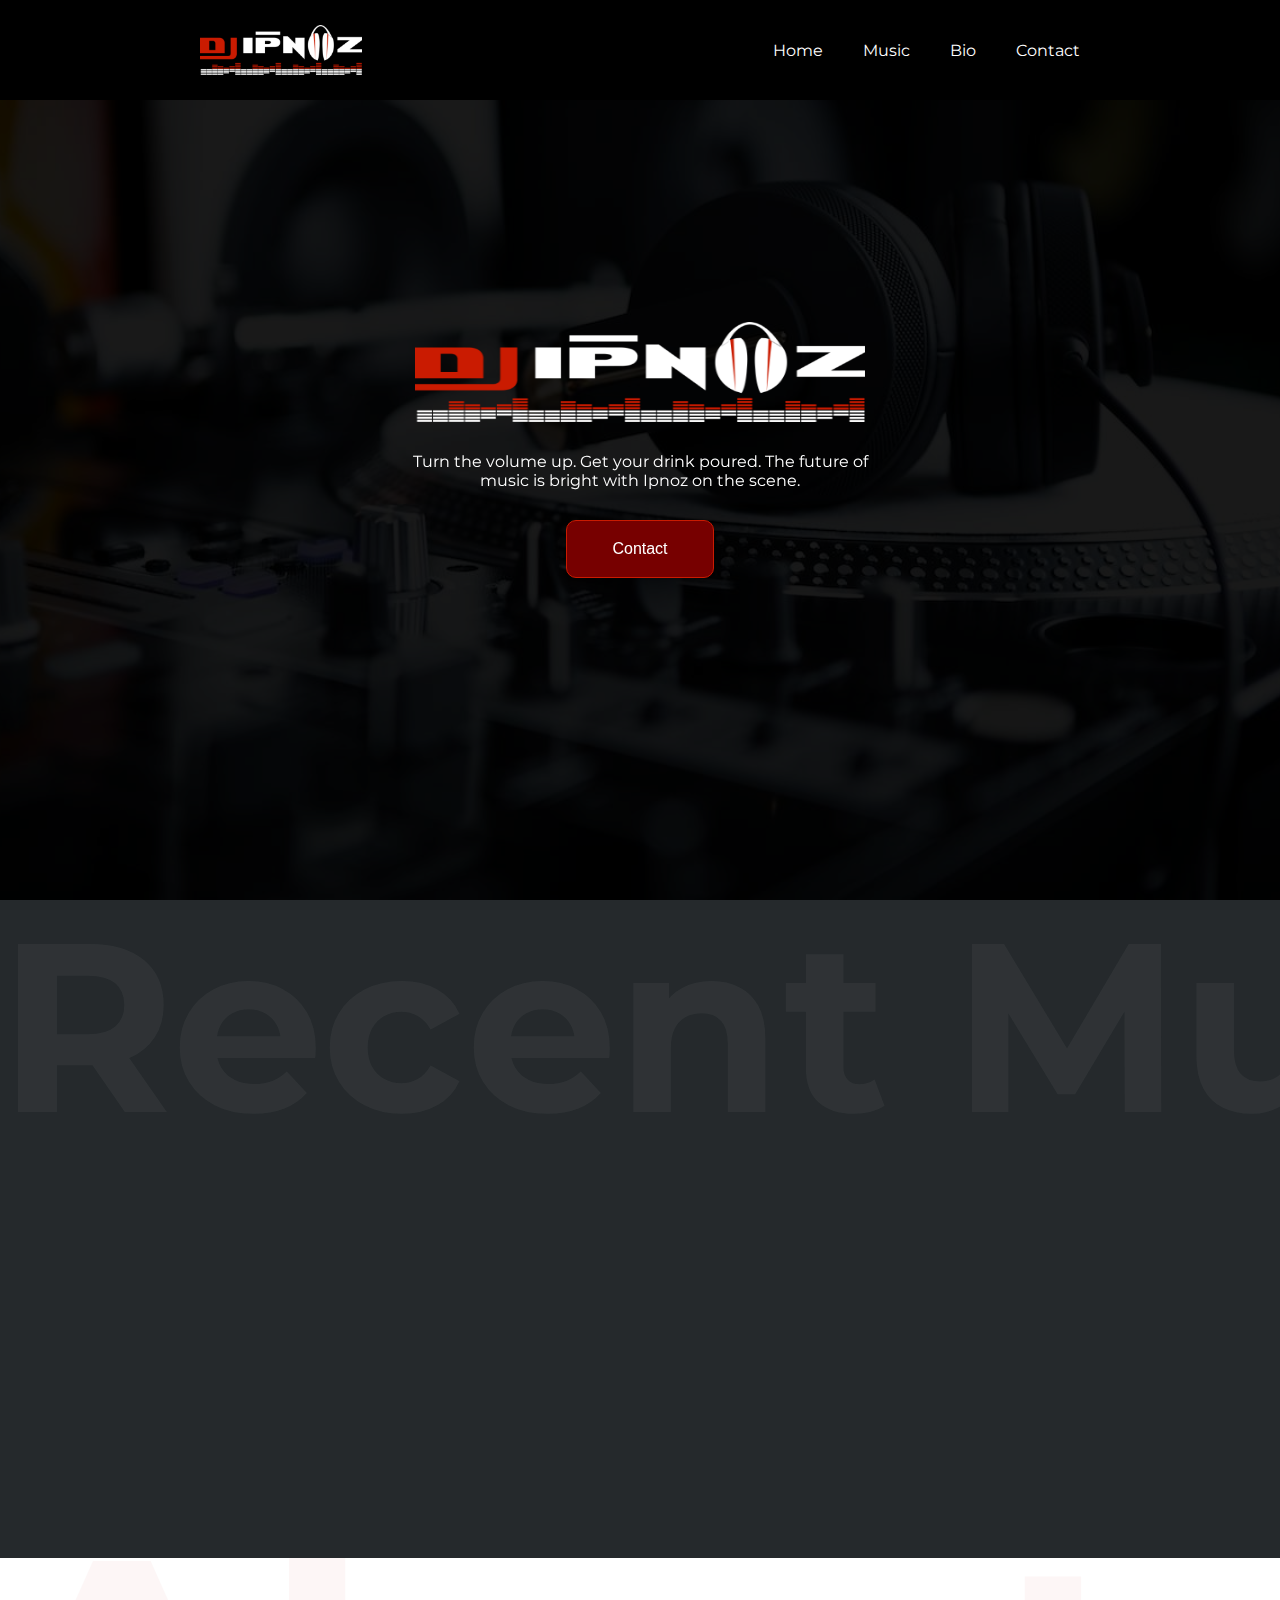
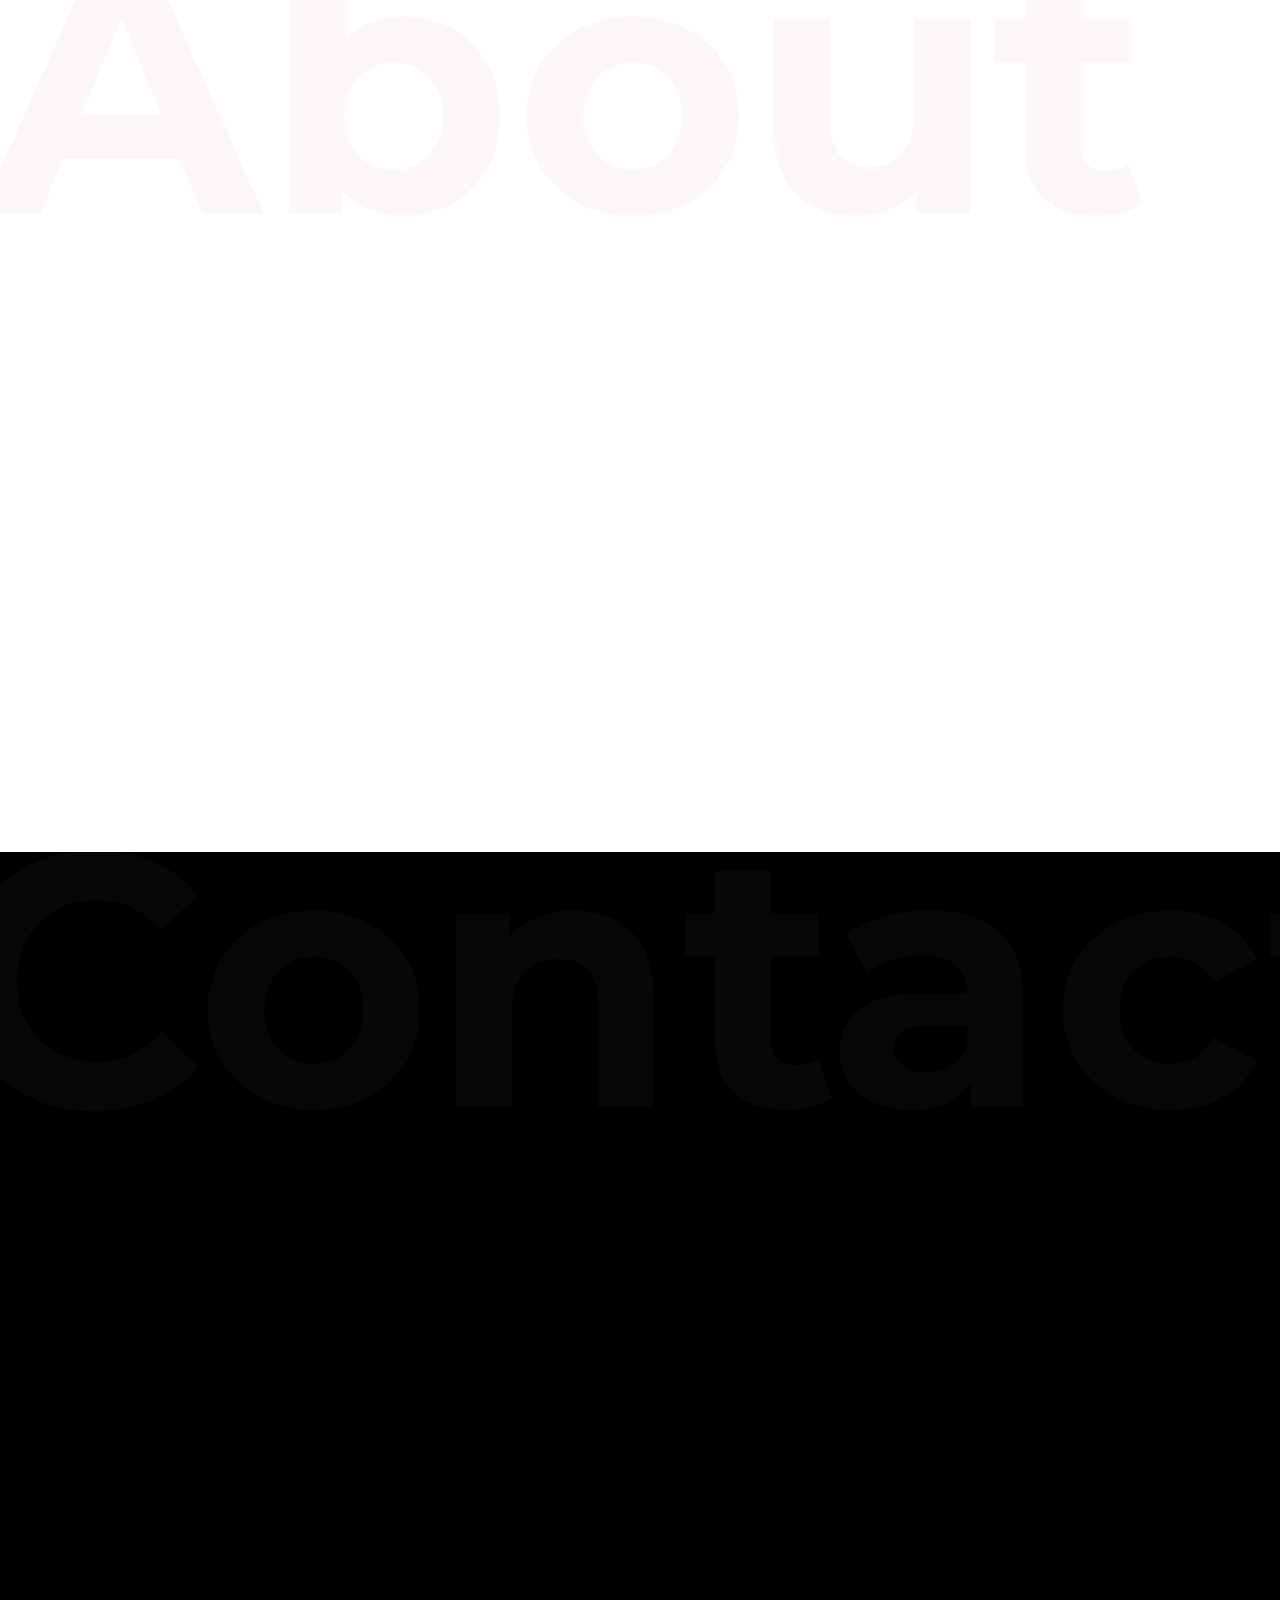
==== index.html @ d8ada052 "Added music section to the page" ====
<!DOCTYPE html>
<html lang="en">
<head>
	<meta charset="UTF-8" />
	<meta name="description" content="Born and raised in music, DJ Ipnoz started putting fingers on vinyls by the age of 16 in Canada." />
	<meta name="keywords" content="Curacao, dj, dj ipnoz, ipnoz, gabon dj, club, bangers, african, music,">
  	<meta name="author" content="Jurgen Schoobaar">
	<meta name="robots" content="follow, index">
	<meta name="viewport" content="width=device-width, initial-scale=1.0" />
	<meta http-equiv="X-UA-Compatible" content="ie=edge" />

	<meta property="og:title" content="DJ Ipnoz offical page" />
	<meta property="og:site_name" content="DJ Ipnoz offical page" />
	<meta property="og:description" content="Born and raised in music, DJ Ipnoz started putting fingers on vinyls by the age of 16 in Canada." />
	<meta property="og:image" content="https://boring-fermat-7b331f.netlify.app/static/images/ipnoz-seo-image.jpg" />
	<meta property="og:url" content="https://boring-fermat-7b331f.netlify.app/" />
	<meta name="twitter:image:alt" content="Dj Ipnoz playing at a show" />
    <meta name="twitter:card" content="summary" />

	<link rel="stylesheet" href="https://use.fontawesome.com/releases/v5.14.0/css/all.css" integrity="sha384-HzLeBuhoNPvSl5KYnjx0BT+WB0QEEqLprO+NBkkk5gbc67FTaL7XIGa2w1L0Xbgc" crossorigin="anonymous" />
	<link href="https://unpkg.com/aos@2.3.1/dist/aos.css" rel="stylesheet" />
    <link rel="stylesheet" type="text/css" href="static/css/slick-1.8.1/slick/slick.css"/>
    <link rel="stylesheet" type="text/css" href="static/css/slick-1.8.1/slick/slick-theme.css"/>
    <link rel="stylesheet" href="static/css/styles.css" />
	<title>DJ-Ipnoz Official Site</title>
</head>
<body>
	

<header id="header" class="header">

		<a href="#home" class="header__logo">
			<img src="static/images/logo-opt.png" alt="DJ-Ipnoz Logo" />
		</a>
		
		<i id="bars" class="fas fa-bars header__icon"></i>

		<nav id="header__nav" class="header__nav">
			<ul class="header__list">
				<li><i id="times" class="fas fa-times header__icon"></i></li>
				<li><a href="#home" onclick="closeNav()">Home</a></li>
				<li><a href="#music" onclick="closeNav()">Music</a></li>
				<li><a href="#bio" onclick="closeNav()">Bio</a></li>
				<li><a href="#contact" onclick="closeNav()">Contact</a></li>
			</ul>
		</nav>
</header>


<!-- SCROLL TO TOP BUTTON -->

<a href="#home" aria-label="Scroll back to top link">
	<i id="scrollUp" class="fas fa-arrow-circle-up scrollup"></i>
</a>


<!-- START HOME/HERO SECTION -->

<main>

	<section id="home" class="home">
				
		<div class="home_overlay"></div>

		<div class="home_text" data-aos="fade-up" data-aos-duration="3000">
			<img src="static/images/logo-opt.png" alt="">
			<p>
				Turn the volume up. Get your drink poured. The future of music is bright with Ipnoz on the scene.
			</p>
			<a class="home_btn"  href="#contact">Contact</a>
		</div>
	</section>


<!-- START MUSIC <SECTION -->

<section id="music" class="music">
	<h2>
		Recent Music
	</h2>
	<div class="music__container">
		<div class="music__img" data-aos="fade-right">
			<img src="static/images/bio-ipnoz-playing-red.jpg" alt="DJ Ipnoz playing at event">
		</div>

		<ul class="music__list" data-aos="fade-left">
			<li>
				<h1 class="music__title">Recent Music</h1>
			</li>
			<li>
				<iframe height="120" src="https://www.mixcloud.com/widget/iframe/?hide_cover=1&feed=%2FDjIpnoZ%2Fafrobeats-mixology-drop-part-1%2F" frameborder="0" ></iframe>
			</li>
			<li>
				<iframe height="120" src="https://www.mixcloud.com/widget/iframe/?hide_cover=1&feed=%2FDjIpnoZ%2Fzouk-love-zouk-bordel-old-school-zouk%2F" frameborder="0" ></iframe>
			</li>
			<li>
				<iframe height="120" src="https://www.mixcloud.com/widget/iframe/?hide_cover=1&feed=%2FDjIpnoZ%2Fdeep-house-mixology-part-2%2F" frameborder="0" ></iframe>
			</li>
		</ul>
	</div>   
</section>


<!-- START BIO SECTION -->

<section id="bio" class="bio">
	
    <h2>About</h2>

	<article class="bio__container">
		
        <div class="bio__text" data-aos="fade-right">
            <h1 class="bio__title">About</h1>
            <p>With a dynamic energy to his work, his sound is responsible for creating musical journies at events, in theatres, and in clubs.
            With his father's love for the rhythm, Ipnoz grew up a keen DJ, playing to the sounds of the city; winning over every party he plays.</p><p> He works internationally, bringing the sound of his city to lives across the world. For him, it's about creating a sound that can become style it's own.</p>
            <p> Doing this, he has influenced many clubs in France, many African Countries, The US, The Caribbean and has had a pivotal role in bringing Afrobeats to life in Curacao.</p>
			
			<!-- <div class="bio__img " data-aos="fade-left"> -->
				<img class="img2" data-aos="fade-left" src="static/images/bio-ipnoz-playing.jpg" alt="DJ Ipnoz playing at event" />
			<!-- </div> -->
            
			<p>His artistical influence draws from artists like Snoop Dogg, Method Man & Redman, Bone Thugs' n' Harmony, 
            Flo Rida, Miguel, Maitre Gims and Trackdilla and DJs' collaborations from Krisfader, Young Son, MystykalKut, Ewone, Alex Gewoon, Noise and more. 
            <p>It's music that pairs perfectly to products from Belvedere, Luc Belaire and New Era to Coca Cola. </p>
            <p>Immersed on the scene, Ipnoz has truly encaptured the sound of the island, keeping his ear to the ground as a curator of eclectic events. </p>
            <p>With a clear vision for his future on the underground music scene, the city will never sound the same with Ipnoz around.
            </p>	
        </div>

		<div class="bio__video" data-aos="fade-left">
			<video autoplay muted>
				<source src="static/media/ipnoz-vid.mp4" type="video/mp4">
				Your browser does not support the video tag.
			</video>
    	</div>
		

	</article>
            
</section>


<!-- START CONTACT SECTION -->
	
	<section id="contact" class="contact">

		<div class="contact__overlay"></div>

		<h2>Contact</h2>
		
		<article class="contact__container" >
			
			<div class="contact__form" data-aos="fade-right">
				<form name="Dj-Ipnoz-Contact" action="POST" data-netlify="true">
					<h1 class="contact__title">Contact</h1>
					<p>
						Question, remark or booking information needed? Or do you have a question for the management or my bookings office? Please use the contact form below.
					</p>
					<label for="name">Name</label>
					<input id="name" type="text" name="name" required>
					<label for="email">Email</label>
					<input id="email" type="email" name="email" required>
					<label for="inquiry">Inquiry</label>
					<textarea name="inquiry" id="inquiry" cols="30" rows="5" required></textarea>
					
						<button type="submit">Submit</button>
					
				</form> 
			</div>

			<article class="contact__details" data-aos="fade-left">

				<ul class="contact__list">
					<li>
						<h1>Bookings</h1>
					</li>
					<li>
						<p>Contact: Dyat Mulungi</p>
					</li>
					<li><p>
						Email: <a href="mailto:mdyatelm@gmail.com">mdyatelm@gmail.com</a>
					</p></li>
					<li><p>
						Call: <a href="tel:+59995555555">+5999-555-5555</a>
					</p></li>
				</ul>

			</article> 
		</article>
	</section>
</main>

<!-- START FOOTER CLEAR SECTION -->

<section class="footer-clear"></section>


<!-- START FOOTER SECTION -->

<footer class="footer">

	<section class="footer__container">

		<a href="#home" class="footer__logo">
			<img src="static/images/logo-opt.png" alt="DJ-Ipnoz Logo">
		</a>
	
		<ul class="footer_social">
			<li>
				<a href="https://m.soundcloud.com/deejayipnoz" class="fab fa-soundcloud" title="Soundcloud" target="_blank" rel="noreferrer"></a>
			</li>
			<li>
				<a href="https://www.mixcloud.com/DjIpnoZ/"	class="fab fa-mixcloud" title="Mixcloud" target="_blank" rel="noreferrer"></a>
			</li>
			<li>
				<a href="https://www.snapchat.com/add/deejayipnoz" class="fab fa-snapchat-ghost" title="Snapchat" target="_blank" rel="noreferrer"></a>
			</li>
			<li>
				<a href="https://www.instagram.com/djipnoz/" class="fab fa-instagram" title="Instagram" target="_blank" rel="noreferrer"></a>
			</li>
			<li>
				<a href="https://www.facebook.com/DeejayIpnoz" class="fab fa-facebook-f" title="Facebook" target="_blank" rel="noreferrer"></a>
			</li>
		</ul>
		<p class="footer__copy">&copy; 2020 Dj-Ipnoz</p>
	</section>

</footer>


<!-- START JAVASCRIPT SECTION -->

	<script src="static/scripts/main.js"></script>
	<script src="https://unpkg.com/aos@2.3.1/dist/aos.js"></script>
	<script>

    	AOS.init();

	</script>
	

</body>
</html>
---- static/css/styles.css ----
@import url("https://fonts.googleapis.com/css2?family=Montserrat:wght@400;800&display=swap");html{-webkit-box-sizing:border-box;box-sizing:border-box;-ms-overflow-style:scrollbar}html,body{height:100%}html,body,div,span,applet,object,iframe,h1,h2,h3,h4,h5,h6,p,blockquote,pre,a,abbr,acronym,address,big,cite,code,del,dfn,em,img,ins,kbd,q,s,samp,small,strike,strong,sub,sup,tt,var,b,u,i,center,dl,dt,dd,ol,ul,li,fieldset,form,label,legend,table,caption,tbody,tfoot,thead,tr,th,td,article,aside,canvas,details,embed,figure,figcaption,footer,header,hgroup,menu,nav,output,ruby,section,summary,time,mark,audio,video{margin:0;padding:0;border:0;font-size:100%;font:inherit;vertical-align:baseline}article,aside,details,figcaption,figure,footer,header,hgroup,menu,nav,section{display:block}body{line-height:1;font-family:sans-serif}ol,ul{list-style:none}blockquote,q{quotes:none}blockquote:before,blockquote:after,q:before,q:after{content:'';content:none}table{border-collapse:collapse;border-spacing:0}h1,h2,h3,h4,h5,h6{font-weight:bold}textarea{overflow:auto;resize:none}label{display:inline-block}img{vertical-align:middle;border-style:none}svg{overflow:hidden;vertical-align:middle}a{text-decoration:none}hr{-webkit-box-sizing:content-box;box-sizing:content-box;height:0;overflow:visible}html{scroll-behavior:smooth}body{background-color:#000000}main{position:relative;z-index:5;-webkit-box-shadow:0 30px 20px -20px #000000;box-shadow:0 30px 20px -20px #000000}.mixcloud{position:absolute;bottom:0;left:0;z-index:2}.scrollup{display:none;color:#CA1B01;position:fixed;bottom:20px;right:20px;z-index:20;-webkit-transition:.3s ease-in-out;transition:.3s ease-in-out;font-size:2rem}.scrollup:hover{cursor:pointer;-webkit-transform:scale(1.3);transform:scale(1.3)}.header{height:70px;position:fixed;top:0;width:100%;z-index:15;background-color:rgba(0,0,0,0.7);display:-webkit-box;display:-ms-flexbox;display:flex;-webkit-box-pack:justify;-ms-flex-pack:justify;justify-content:space-between;-webkit-box-align:center;-ms-flex-align:center;align-items:center}.header__logo{display:inline-block}.header__logo img{margin-left:20px;height:30px}.header__icon{color:#ffffff;font-size:1.7rem;margin-right:20px;border:none;cursor:pointer;-webkit-transition:.3s ease-in-out;transition:.3s ease-in-out}.header__icon:hover{color:#CA1B01}.header__nav{background-image:-webkit-gradient(linear, left top, left bottom, color-stop(50%, #000), to(transparent));background-image:linear-gradient(#000 50%, transparent);position:fixed;top:0;right:0;height:0;overflow:hidden}.header__list li:nth-child(1){height:70px;display:-webkit-box;display:-ms-flexbox;display:flex;-webkit-box-align:center;-ms-flex-align:center;align-items:center;-webkit-box-pack:end;-ms-flex-pack:end;justify-content:flex-end;margin-bottom:50px}.header__list a{color:#ffffff;display:block;text-align:center;font:700 2.5rem Montserrat,sans-serif;font-size:2rem;font-weight:normal;padding:20px 30px}.header__list a:hover{color:#ffffff}@media only screen and (min-width: 62em){.header{height:100px;position:fixed;top:0;width:100%;z-index:15;background-color:#000;display:-webkit-box;display:-ms-flexbox;display:flex;-webkit-box-pack:justify;-ms-flex-pack:justify;justify-content:space-between;-webkit-box-align:center;-ms-flex-align:center;align-items:center}.header__logo{display:inline-block}.header img{margin-left:200px;height:50px}.header__icon{display:none}.header__nav{position:relative;overflow:visible;display:-webkit-box;display:-ms-flexbox;display:flex;-webkit-box-align:center;-ms-flex-align:center;align-items:center;margin-right:200px;height:100%}.header__list{display:-webkit-box;display:-ms-flexbox;display:flex;-webkit-box-orient:horizontal;-webkit-box-direction:normal;-ms-flex-direction:row;flex-direction:row}.header__list li:nth-child(1){display:none}.header__list li{margin-left:40px}.header__list a{color:#ffffff;display:block;text-align:center;font:normal 1rem Montserrat,sans-serif;padding:20px 0;-webkit-transition:color .3s ease-in-out;transition:color .3s ease-in-out}.header__list a:hover{color:#CA1B01}}@-webkit-keyframes slide-in{from{height:0vh}to{height:100vh}}@keyframes slide-in{from{height:0vh}to{height:100vh}}@-webkit-keyframes slide-out{from{height:100vh}to{height:0vh}}@keyframes slide-out{from{height:100vh}to{height:0vh}}@-webkit-keyframes rotate-ccw-out{from{opacity:1}to{opacity:0;-webkit-transform:rotate(-360deg);transform:rotate(-360deg)}}@keyframes rotate-ccw-out{from{opacity:1}to{opacity:0;-webkit-transform:rotate(-360deg);transform:rotate(-360deg)}}@-webkit-keyframes rotate-ccw-in{from{opacity:0}to{opacity:1;-webkit-transform:rotate(-360deg);transform:rotate(-360deg)}}@keyframes rotate-ccw-in{from{opacity:0}to{opacity:1;-webkit-transform:rotate(-360deg);transform:rotate(-360deg)}}@-webkit-keyframes rotate-cw-out{from{opacity:1}to{opacity:0;-webkit-transform:rotate(360deg);transform:rotate(360deg)}}@keyframes rotate-cw-out{from{opacity:1}to{opacity:0;-webkit-transform:rotate(360deg);transform:rotate(360deg)}}@-webkit-keyframes rotate-cw-in{from{opacity:0}to{opacity:1;-webkit-transform:rotate(360deg);transform:rotate(360deg)}}@keyframes rotate-cw-in{from{opacity:0}to{opacity:1;-webkit-transform:rotate(360deg);transform:rotate(360deg)}}.home{background:url("../images/home-ipnoz-headphone.jpg") top/cover no-repeat fixed;height:100vh;width:100%;position:relative;display:-webkit-box;display:-ms-flexbox;display:flex;-webkit-box-pack:center;-ms-flex-pack:center;justify-content:center;-webkit-box-align:center;-ms-flex-align:center;align-items:center}.home_overlay{position:absolute;width:100%;height:100%;z-index:1;background-color:rgba(0,0,0,0.9)}.home_text{margin:20px;text-align:center;position:relative;z-index:5;color:#fff;line-height:1.6}.home_text img{display:inline-block;height:100px;margin:0 20px}.home_text h1{font:normal 1.3rem Montserrat;margin:20px 0}.home_text p{font:normal 1rem Montserrat,sans-serif;margin:30px 20px}.home_text i{color:#ff0000}@media only screen and (min-width: 62em){.home_text{width:40vw}.home_text img{width:450px}}.home_btn{color:#ffffff;display:inline-block;border:1px solid #CA1B01;border-radius:10px;padding:15px 45px;background-color:#770000;-webkit-transition:.3s ease-in-out;transition:.3s ease-in-out}.home_btn:hover{background-color:#CA1B01}.bio{position:relative;overflow:hidden;background-color:#ffffff}.bio h2{display:none}.bio__text{-webkit-box-flex:1;-ms-flex:1;flex:1;padding:0 20px}.bio__text p{font:normal 1rem Montserrat,sans-serif;color:#555555;margin-bottom:20px}.bio .img2{display:inline-block;width:100%;margin-bottom:20px}.bio__video{margin:0 20px 100px 20px;border-radius:10px;border:1px solid #cccccc;-webkit-box-flex:1;-ms-flex:1;flex:1;overflow:hidden;position:relative;-webkit-box-shadow:0 20px 20px -15px #333;box-shadow:0 20px 20px -15px #333}.bio__video video{display:block;position:relative;top:30px;width:100%;height:240px;-webkit-transform:scale(5.5) translateY(30px);transform:scale(5.5) translateY(30px)}.bio__title{margin-top:70px;margin-bottom:30px;font:700 2.5rem Montserrat,sans-serif;color:#CA1B01}@media only screen and (min-width: 62em){.bio{display:-webkit-box;display:-ms-flexbox;display:flex;-webkit-box-orient:vertical;-webkit-box-direction:normal;-ms-flex-direction:column;flex-direction:column;padding:100px 0}.bio .img2{display:none}.bio h2{display:block;font:700 2.5rem Montserrat,sans-serif;color:rgba(200,0,0,0.3);position:absolute;-webkit-transform:scale(9);transform:scale(9);top:100px;left:500px;z-index:0;opacity:.1}.bio__title{margin-top:0}.bio__container{display:-webkit-box;display:-ms-flexbox;display:flex;margin:0 200px}.bio__text{margin-right:20px;padding:0}.bio__video{margin:0}.bio__video video{position:relative;top:30px;width:100%;height:240px;-webkit-transform:scale(5.5) translateY(30px);transform:scale(5.5) translateY(30px)}.bio_list{margin:0 200px;display:-webkit-box;display:-ms-flexbox;display:flex}.bio_list div{-webkit-box-flex:1;-ms-flex:1 1 350px;flex:1 1 350px}.bio_list div img{width:100%;-webkit-box-shadow:0 30px 10px -20px #666;box-shadow:0 30px 10px -20px #666}}.contact{position:relative;background:url("../images/contact-bg-image.jpg") bottom/cover fixed;overflow:hidden}.contact h2{display:none}.contact__container{display:-webkit-box;display:-ms-flexbox;display:flex;-ms-flex-wrap:wrap;flex-wrap:wrap;-webkit-box-orient:horizontal;-webkit-box-direction:normal;-ms-flex-direction:row;flex-direction:row;position:relative;z-index:5;margin:0 20px}.contact__overlay{position:absolute;left:0;top:0;width:100%;height:100%;z-index:0;background-color:rgba(0,0,0,0.9)}.contact__title{margin-top:70px;margin-bottom:30px;font:700 2.5rem Montserrat,sans-serif;color:#ffffff}.contact__form{-webkit-box-flex:1;-ms-flex:1 1 400px;flex:1 1 400px}.contact__form form{font:normal 1rem Montserrat,sans-serif;display:-webkit-box;display:-ms-flexbox;display:flex;-webkit-box-orient:vertical;-webkit-box-direction:normal;-ms-flex-direction:column;flex-direction:column}.contact__form form p{color:#ffffff;margin-bottom:30px}.contact__form form input,.contact__form form textarea,.contact__form form button{font:normal 1rem Montserrat,sans-serif;border-radius:5px}.contact__form form input,.contact__form form textarea{border:1px solid #dddddd;margin-bottom:30px;color:#555555;padding:10px}.contact__form form label{color:#ffffff;margin-bottom:10px}.contact__form form button{color:#ffffff;display:block;margin:0 auto;border:1px solid #CA1B01;padding:15px 45px;cursor:pointer;background-color:#770000}.contact__form form button:hover{background-color:#CA1B01}.contact__details{margin:100px 0;-webkit-box-flex:1;-ms-flex:1 1 400px;flex:1 1 400px;display:-webkit-box;display:-ms-flexbox;display:flex;-webkit-box-pack:center;-ms-flex-pack:center;justify-content:center;-webkit-box-align:center;-ms-flex-align:center;align-items:center}.contact__list{font:normal 1.3rem Montserrat;color:#ffffff}.contact__list li{margin-bottom:30px;text-align:center}.contact__list a{color:#CA1B01}@media only screen and (min-width: 62em){.contact{padding:100px 0;position:relative;display:-webkit-box;display:-ms-flexbox;display:flex;-webkit-box-orient:horizontal;-webkit-box-direction:normal;-ms-flex-direction:row;flex-direction:row}.contact h2{display:block;font:700 2.5rem Montserrat,sans-serif;color:rgba(250,250,250,0.3);position:absolute;-webkit-transform:scale(9);transform:scale(9);top:100px;left:600px;z-index:3;opacity:.1}.contact__title{margin-top:0px}.contact__container{margin:0 200px}.contact__details li{text-align:left}}.footer{width:100%;height:40vh;display:-webkit-box;display:-ms-flexbox;display:flex;-webkit-box-pack:center;-ms-flex-pack:center;justify-content:center;-webkit-box-align:center;-ms-flex-align:center;align-items:center;background-color:#222222;position:fixed;bottom:0;z-index:0;-webkit-box-shadow:inset 0 0 40px 20px #000;box-shadow:inset 0 0 40px 20px #000}.footer__container{-webkit-box-align:center;-ms-flex-align:center;align-items:center;text-align:center}.footer__logo{display:inline-block}.footer__logo img{height:70px}.footer__copy{text-align:center;font:normal .875rem Montserrat;color:#fff}.footer_social{display:-webkit-box;display:-ms-flexbox;display:flex;-webkit-box-pack:center;-ms-flex-pack:center;justify-content:center}.footer_social a{font-size:1.5rem;margin:40px 20px;display:-webkit-box;display:-ms-flexbox;display:flex;-webkit-box-pack:center;-ms-flex-pack:center;justify-content:center;-webkit-box-align:center;-ms-flex-align:center;align-items:center;-webkit-transition:.3s ease-in-out;transition:.3s ease-in-out;color:#ffffff}.footer-clear{height:39vh;pointer-events:none}.music{background-color:#25292C;position:relative}.music__container{display:-webkit-box;display:-ms-flexbox;display:flex;-ms-flex-wrap:wrap;flex-wrap:wrap;-webkit-box-orient:horizontal;-webkit-box-direction:normal;-ms-flex-direction:row;flex-direction:row}.music__title{text-align:center;margin-bottom:30px;font:700 2.5rem Montserrat,sans-serif;color:#ffffff}.music__img{-webkit-box-flex:1;-ms-flex:1 0 350px;flex:1 0 350px;margin:20px}.music__img img{display:block;width:100%;-webkit-box-shadow:0 20px 20px -15px #333;box-shadow:0 20px 20px -15px #333}.music__list{-webkit-box-flex:1;-ms-flex:1 0 350px;flex:1 0 350px;display:-webkit-box;display:-ms-flexbox;display:flex;-webkit-box-orient:vertical;-webkit-box-direction:normal;-ms-flex-direction:column;flex-direction:column;height:100%;padding:20px}.music iframe{width:100%}@media only screen and (min-width: 62em){.music{padding:100px 200px}.music__title{margin:0;text-align:right}.music__img{background:url("../images/bio-ipnoz-playing-red.jpg") center center no-repeat;margin:0;-webkit-box-shadow:0 20px 20px -15px #CA1B01;box-shadow:0 20px 20px -15px #CA1B01}.music__img img{display:none}.music__list{padding:0 0 0 30px}.music__list li:nth-child(1){margin-bottom:20px}.music__list li{margin-bottom:10px}.music__list li:nth-child(4){margin:0}.music h2{display:block;font:700 2.5rem Montserrat,sans-serif;color:rgba(250,250,250,0.1);position:absolute;-webkit-transform:scale(6);transform:scale(6);top:100px;left:700px;z-index:7;opacity:.5}}
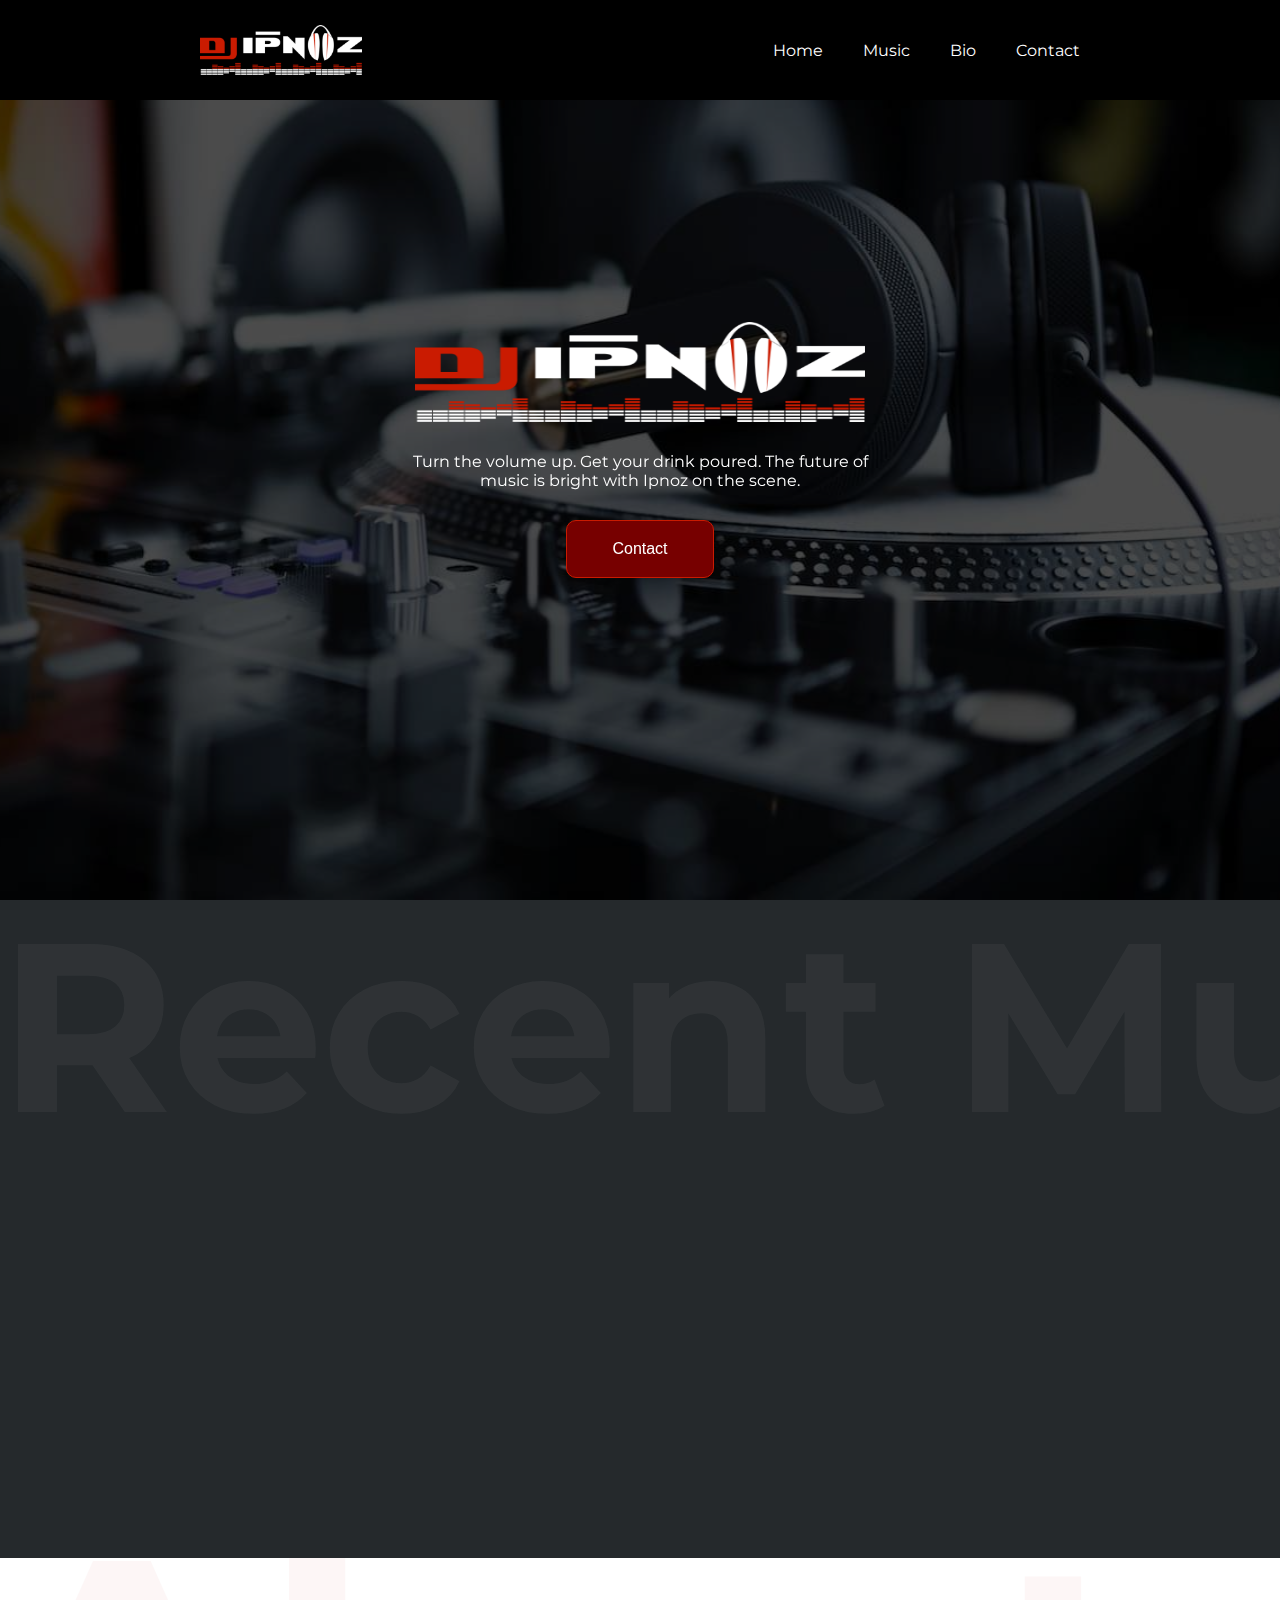
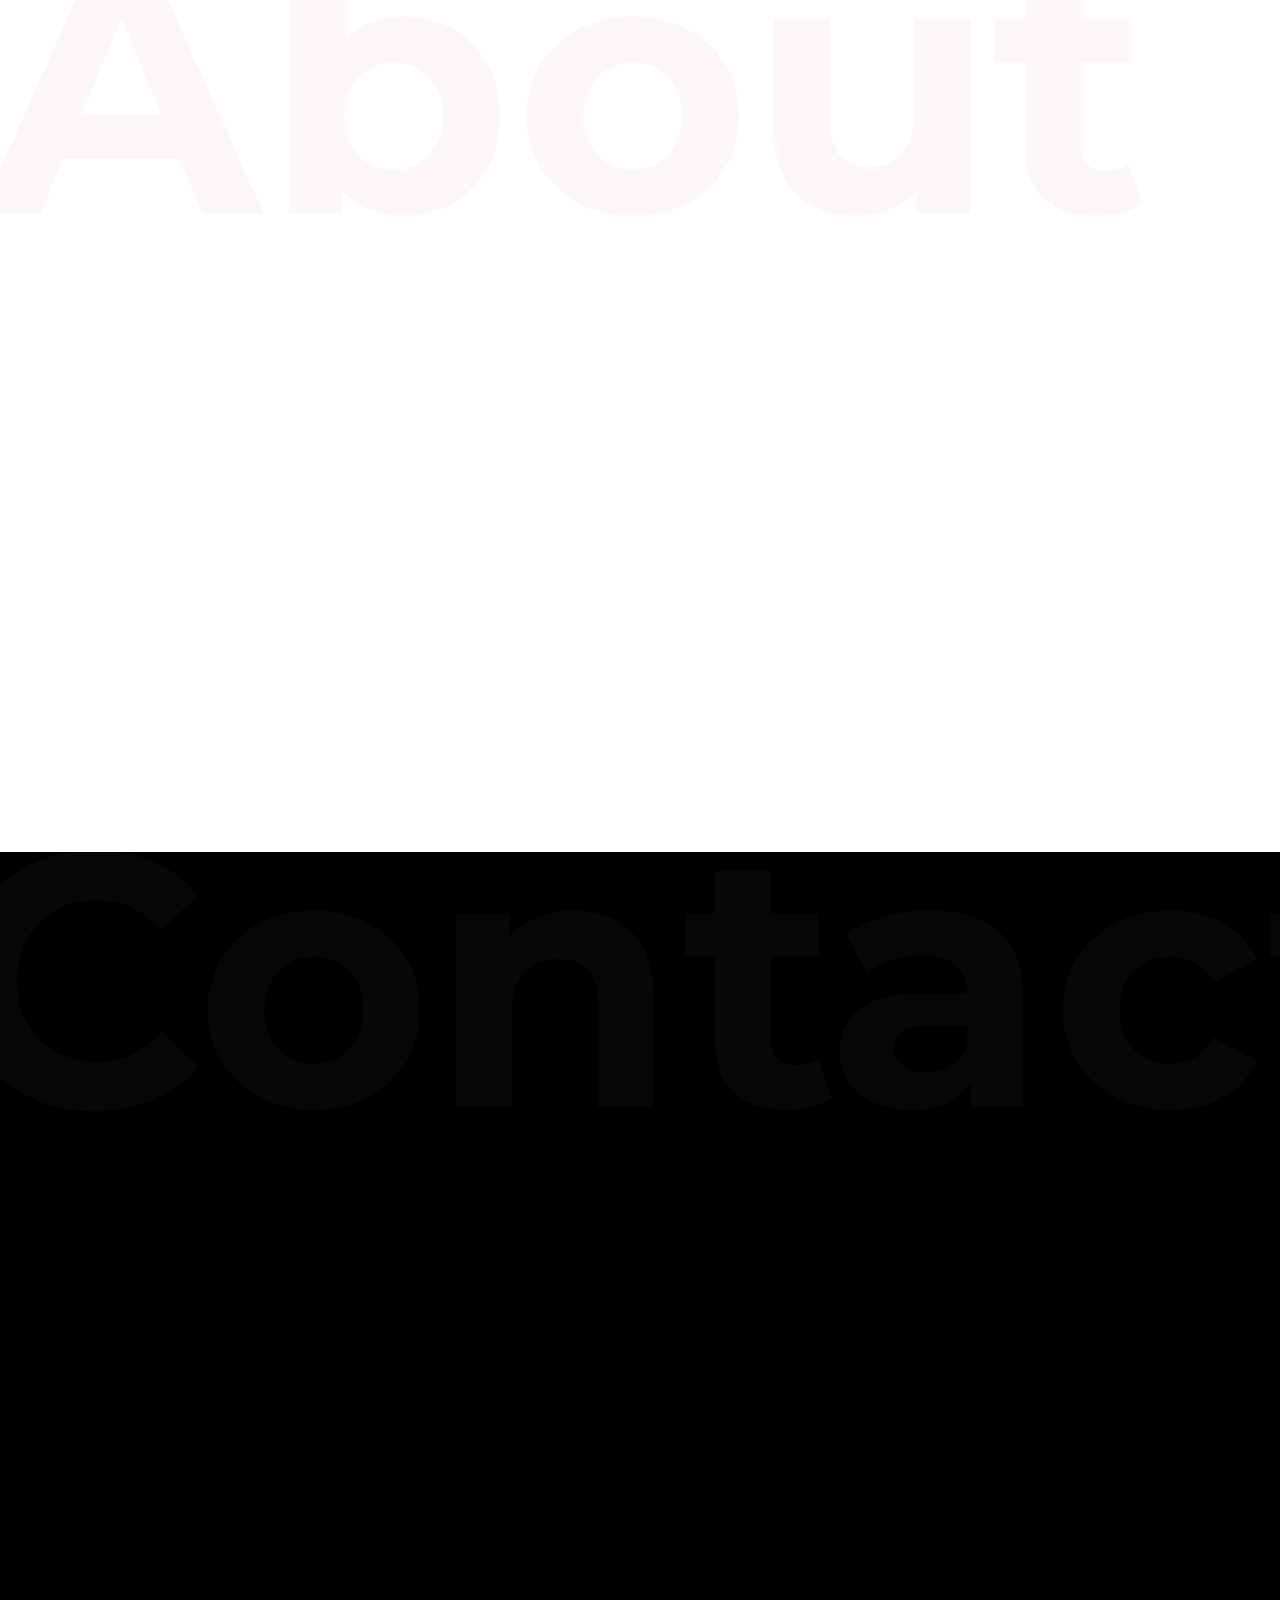
==== commit 316baee5: "Added new home image animations" ====
--- a/index.html
+++ b/index.html
@@ -58,16 +58,30 @@
 
 <main>
 
-	<section id="home" class="home">
-				
-		<div class="home_overlay"></div>
-
-		<div class="home_text" data-aos="fade-up" data-aos-duration="3000">
+	<section id="home" class="home">	
+		<div class="home__overlay"></div>
+		<div class="home__text" data-aos="fade-up" data-aos-duration="3000">
 			<img src="static/images/logo-opt.png" alt="">
 			<p>
 				Turn the volume up. Get your drink poured. The future of music is bright with Ipnoz on the scene.
 			</p>
-			<a class="home_btn"  href="#contact">Contact</a>
+			<a class="home__btn"  href="#contact">Contact</a>
+		</div>
+		<div class="home__container">
+			<div class="home__slides fade">
+				<img src="static/images/ipnoz-headphones.jpg" />
+			</div>
+			<div class="home__slides fade">
+				<img src="static/images/ipnoz-mixing.jpg" />
+			</div>
+			<div class="home__slides fade">
+				<img src="static/images/ipnoz-equipment.jpg" />
+			</div>
+		</div>
+		<div class="home__dots">
+			<span class="dot"></span> 
+			<span class="dot"></span> 
+			<span class="dot"></span> 
 		</div>
 	</section>
 
@@ -113,7 +127,7 @@
             <h1 class="bio__title">About</h1>
             <p>With a dynamic energy to his work, his sound is responsible for creating musical journies at events, in theatres, and in clubs.
             With his father's love for the rhythm, Ipnoz grew up a keen DJ, playing to the sounds of the city; winning over every party he plays.</p><p> He works internationally, bringing the sound of his city to lives across the world. For him, it's about creating a sound that can become style it's own.</p>
-            <p> Doing this, he has influenced many clubs in France, many African Countries, The US, The Caribbean and has had a pivotal role in bringing Afrobeats to life in Curacao.</p>
+            <p>Doing this, he has influenced many clubs in France, many African Countries, The US, The Caribbean and has had a pivotal role in bringing Afrobeats to life in Curacao.</p>
 			
 			<!-- <div class="bio__img " data-aos="fade-left"> -->
 				<img class="img2" data-aos="fade-left" src="static/images/bio-ipnoz-playing.jpg" alt="DJ Ipnoz playing at event" />
@@ -128,7 +142,7 @@
         </div>
 
 		<div class="bio__video" data-aos="fade-left">
-			<video autoplay muted>
+			<video autoplay muted playsinline>
 				<source src="static/media/ipnoz-vid.mp4" type="video/mp4">
 				Your browser does not support the video tag.
 			</video>
@@ -237,7 +251,32 @@
     	AOS.init();
 
 	</script>
-	
+	<script>
+
+// ---------------------------------------------------	
+// 		HOME SLIDESHOW
+// ---------------------------------------------------
+
+var slideIndex = 0;
+showSlides();
+
+function showSlides() {
+  var i;
+  var slides = document.getElementsByClassName("home__slides");
+  var dots = document.getElementsByClassName("dot");
+  for (i = 0; i < slides.length; i++) {
+    slides[i].style.display = "none";  
+  }
+  slideIndex++;
+  if (slideIndex > slides.length) {slideIndex = 1}    
+  for (i = 0; i < dots.length; i++) {
+    dots[i].className = dots[i].className.replace(" active", "");
+  }
+  slides[slideIndex-1].style.display = "block";  
+  dots[slideIndex-1].className += " active";
+  setTimeout(showSlides, 5000); // Change image every 2 seconds
+}
+</script>
 
 </body>
 </html>--- a/static/css/styles.css
+++ b/static/css/styles.css
@@ -1 +1 @@
-@import url("https://fonts.googleapis.com/css2?family=Montserrat:wght@400;800&display=swap");html{-webkit-box-sizing:border-box;box-sizing:border-box;-ms-overflow-style:scrollbar}html,body{height:100%}html,body,div,span,applet,object,iframe,h1,h2,h3,h4,h5,h6,p,blockquote,pre,a,abbr,acronym,address,big,cite,code,del,dfn,em,img,ins,kbd,q,s,samp,small,strike,strong,sub,sup,tt,var,b,u,i,center,dl,dt,dd,ol,ul,li,fieldset,form,label,legend,table,caption,tbody,tfoot,thead,tr,th,td,article,aside,canvas,details,embed,figure,figcaption,footer,header,hgroup,menu,nav,output,ruby,section,summary,time,mark,audio,video{margin:0;padding:0;border:0;font-size:100%;font:inherit;vertical-align:baseline}article,aside,details,figcaption,figure,footer,header,hgroup,menu,nav,section{display:block}body{line-height:1;font-family:sans-serif}ol,ul{list-style:none}blockquote,q{quotes:none}blockquote:before,blockquote:after,q:before,q:after{content:'';content:none}table{border-collapse:collapse;border-spacing:0}h1,h2,h3,h4,h5,h6{font-weight:bold}textarea{overflow:auto;resize:none}label{display:inline-block}img{vertical-align:middle;border-style:none}svg{overflow:hidden;vertical-align:middle}a{text-decoration:none}hr{-webkit-box-sizing:content-box;box-sizing:content-box;height:0;overflow:visible}html{scroll-behavior:smooth}body{background-color:#000000}main{position:relative;z-index:5;-webkit-box-shadow:0 30px 20px -20px #000000;box-shadow:0 30px 20px -20px #000000}.mixcloud{position:absolute;bottom:0;left:0;z-index:2}.scrollup{display:none;color:#CA1B01;position:fixed;bottom:20px;right:20px;z-index:20;-webkit-transition:.3s ease-in-out;transition:.3s ease-in-out;font-size:2rem}.scrollup:hover{cursor:pointer;-webkit-transform:scale(1.3);transform:scale(1.3)}.header{height:70px;position:fixed;top:0;width:100%;z-index:15;background-color:rgba(0,0,0,0.7);display:-webkit-box;display:-ms-flexbox;display:flex;-webkit-box-pack:justify;-ms-flex-pack:justify;justify-content:space-between;-webkit-box-align:center;-ms-flex-align:center;align-items:center}.header__logo{display:inline-block}.header__logo img{margin-left:20px;height:30px}.header__icon{color:#ffffff;font-size:1.7rem;margin-right:20px;border:none;cursor:pointer;-webkit-transition:.3s ease-in-out;transition:.3s ease-in-out}.header__icon:hover{color:#CA1B01}.header__nav{background-image:-webkit-gradient(linear, left top, left bottom, color-stop(50%, #000), to(transparent));background-image:linear-gradient(#000 50%, transparent);position:fixed;top:0;right:0;height:0;overflow:hidden}.header__list li:nth-child(1){height:70px;display:-webkit-box;display:-ms-flexbox;display:flex;-webkit-box-align:center;-ms-flex-align:center;align-items:center;-webkit-box-pack:end;-ms-flex-pack:end;justify-content:flex-end;margin-bottom:50px}.header__list a{color:#ffffff;display:block;text-align:center;font:700 2.5rem Montserrat,sans-serif;font-size:2rem;font-weight:normal;padding:20px 30px}.header__list a:hover{color:#ffffff}@media only screen and (min-width: 62em){.header{height:100px;position:fixed;top:0;width:100%;z-index:15;background-color:#000;display:-webkit-box;display:-ms-flexbox;display:flex;-webkit-box-pack:justify;-ms-flex-pack:justify;justify-content:space-between;-webkit-box-align:center;-ms-flex-align:center;align-items:center}.header__logo{display:inline-block}.header img{margin-left:200px;height:50px}.header__icon{display:none}.header__nav{position:relative;overflow:visible;display:-webkit-box;display:-ms-flexbox;display:flex;-webkit-box-align:center;-ms-flex-align:center;align-items:center;margin-right:200px;height:100%}.header__list{display:-webkit-box;display:-ms-flexbox;display:flex;-webkit-box-orient:horizontal;-webkit-box-direction:normal;-ms-flex-direction:row;flex-direction:row}.header__list li:nth-child(1){display:none}.header__list li{margin-left:40px}.header__list a{color:#ffffff;display:block;text-align:center;font:normal 1rem Montserrat,sans-serif;padding:20px 0;-webkit-transition:color .3s ease-in-out;transition:color .3s ease-in-out}.header__list a:hover{color:#CA1B01}}@-webkit-keyframes slide-in{from{height:0vh}to{height:100vh}}@keyframes slide-in{from{height:0vh}to{height:100vh}}@-webkit-keyframes slide-out{from{height:100vh}to{height:0vh}}@keyframes slide-out{from{height:100vh}to{height:0vh}}@-webkit-keyframes rotate-ccw-out{from{opacity:1}to{opacity:0;-webkit-transform:rotate(-360deg);transform:rotate(-360deg)}}@keyframes rotate-ccw-out{from{opacity:1}to{opacity:0;-webkit-transform:rotate(-360deg);transform:rotate(-360deg)}}@-webkit-keyframes rotate-ccw-in{from{opacity:0}to{opacity:1;-webkit-transform:rotate(-360deg);transform:rotate(-360deg)}}@keyframes rotate-ccw-in{from{opacity:0}to{opacity:1;-webkit-transform:rotate(-360deg);transform:rotate(-360deg)}}@-webkit-keyframes rotate-cw-out{from{opacity:1}to{opacity:0;-webkit-transform:rotate(360deg);transform:rotate(360deg)}}@keyframes rotate-cw-out{from{opacity:1}to{opacity:0;-webkit-transform:rotate(360deg);transform:rotate(360deg)}}@-webkit-keyframes rotate-cw-in{from{opacity:0}to{opacity:1;-webkit-transform:rotate(360deg);transform:rotate(360deg)}}@keyframes rotate-cw-in{from{opacity:0}to{opacity:1;-webkit-transform:rotate(360deg);transform:rotate(360deg)}}.home{background:url("../images/home-ipnoz-headphone.jpg") top/cover no-repeat fixed;height:100vh;width:100%;position:relative;display:-webkit-box;display:-ms-flexbox;display:flex;-webkit-box-pack:center;-ms-flex-pack:center;justify-content:center;-webkit-box-align:center;-ms-flex-align:center;align-items:center}.home_overlay{position:absolute;width:100%;height:100%;z-index:1;background-color:rgba(0,0,0,0.9)}.home_text{margin:20px;text-align:center;position:relative;z-index:5;color:#fff;line-height:1.6}.home_text img{display:inline-block;height:100px;margin:0 20px}.home_text h1{font:normal 1.3rem Montserrat;margin:20px 0}.home_text p{font:normal 1rem Montserrat,sans-serif;margin:30px 20px}.home_text i{color:#ff0000}@media only screen and (min-width: 62em){.home_text{width:40vw}.home_text img{width:450px}}.home_btn{color:#ffffff;display:inline-block;border:1px solid #CA1B01;border-radius:10px;padding:15px 45px;background-color:#770000;-webkit-transition:.3s ease-in-out;transition:.3s ease-in-out}.home_btn:hover{background-color:#CA1B01}.bio{position:relative;overflow:hidden;background-color:#ffffff}.bio h2{display:none}.bio__text{-webkit-box-flex:1;-ms-flex:1;flex:1;padding:0 20px}.bio__text p{font:normal 1rem Montserrat,sans-serif;color:#555555;margin-bottom:20px}.bio .img2{display:inline-block;width:100%;margin-bottom:20px}.bio__video{margin:0 20px 100px 20px;border-radius:10px;border:1px solid #cccccc;-webkit-box-flex:1;-ms-flex:1;flex:1;overflow:hidden;position:relative;-webkit-box-shadow:0 20px 20px -15px #333;box-shadow:0 20px 20px -15px #333}.bio__video video{display:block;position:relative;top:30px;width:100%;height:240px;-webkit-transform:scale(5.5) translateY(30px);transform:scale(5.5) translateY(30px)}.bio__title{margin-top:70px;margin-bottom:30px;font:700 2.5rem Montserrat,sans-serif;color:#CA1B01}@media only screen and (min-width: 62em){.bio{display:-webkit-box;display:-ms-flexbox;display:flex;-webkit-box-orient:vertical;-webkit-box-direction:normal;-ms-flex-direction:column;flex-direction:column;padding:100px 0}.bio .img2{display:none}.bio h2{display:block;font:700 2.5rem Montserrat,sans-serif;color:rgba(200,0,0,0.3);position:absolute;-webkit-transform:scale(9);transform:scale(9);top:100px;left:500px;z-index:0;opacity:.1}.bio__title{margin-top:0}.bio__container{display:-webkit-box;display:-ms-flexbox;display:flex;margin:0 200px}.bio__text{margin-right:20px;padding:0}.bio__video{margin:0}.bio__video video{position:relative;top:30px;width:100%;height:240px;-webkit-transform:scale(5.5) translateY(30px);transform:scale(5.5) translateY(30px)}.bio_list{margin:0 200px;display:-webkit-box;display:-ms-flexbox;display:flex}.bio_list div{-webkit-box-flex:1;-ms-flex:1 1 350px;flex:1 1 350px}.bio_list div img{width:100%;-webkit-box-shadow:0 30px 10px -20px #666;box-shadow:0 30px 10px -20px #666}}.contact{position:relative;background:url("../images/contact-bg-image.jpg") bottom/cover fixed;overflow:hidden}.contact h2{display:none}.contact__container{display:-webkit-box;display:-ms-flexbox;display:flex;-ms-flex-wrap:wrap;flex-wrap:wrap;-webkit-box-orient:horizontal;-webkit-box-direction:normal;-ms-flex-direction:row;flex-direction:row;position:relative;z-index:5;margin:0 20px}.contact__overlay{position:absolute;left:0;top:0;width:100%;height:100%;z-index:0;background-color:rgba(0,0,0,0.9)}.contact__title{margin-top:70px;margin-bottom:30px;font:700 2.5rem Montserrat,sans-serif;color:#ffffff}.contact__form{-webkit-box-flex:1;-ms-flex:1 1 400px;flex:1 1 400px}.contact__form form{font:normal 1rem Montserrat,sans-serif;display:-webkit-box;display:-ms-flexbox;display:flex;-webkit-box-orient:vertical;-webkit-box-direction:normal;-ms-flex-direction:column;flex-direction:column}.contact__form form p{color:#ffffff;margin-bottom:30px}.contact__form form input,.contact__form form textarea,.contact__form form button{font:normal 1rem Montserrat,sans-serif;border-radius:5px}.contact__form form input,.contact__form form textarea{border:1px solid #dddddd;margin-bottom:30px;color:#555555;padding:10px}.contact__form form label{color:#ffffff;margin-bottom:10px}.contact__form form button{color:#ffffff;display:block;margin:0 auto;border:1px solid #CA1B01;padding:15px 45px;cursor:pointer;background-color:#770000}.contact__form form button:hover{background-color:#CA1B01}.contact__details{margin:100px 0;-webkit-box-flex:1;-ms-flex:1 1 400px;flex:1 1 400px;display:-webkit-box;display:-ms-flexbox;display:flex;-webkit-box-pack:center;-ms-flex-pack:center;justify-content:center;-webkit-box-align:center;-ms-flex-align:center;align-items:center}.contact__list{font:normal 1.3rem Montserrat;color:#ffffff}.contact__list li{margin-bottom:30px;text-align:center}.contact__list a{color:#CA1B01}@media only screen and (min-width: 62em){.contact{padding:100px 0;position:relative;display:-webkit-box;display:-ms-flexbox;display:flex;-webkit-box-orient:horizontal;-webkit-box-direction:normal;-ms-flex-direction:row;flex-direction:row}.contact h2{display:block;font:700 2.5rem Montserrat,sans-serif;color:rgba(250,250,250,0.3);position:absolute;-webkit-transform:scale(9);transform:scale(9);top:100px;left:600px;z-index:3;opacity:.1}.contact__title{margin-top:0px}.contact__container{margin:0 200px}.contact__details li{text-align:left}}.footer{width:100%;height:40vh;display:-webkit-box;display:-ms-flexbox;display:flex;-webkit-box-pack:center;-ms-flex-pack:center;justify-content:center;-webkit-box-align:center;-ms-flex-align:center;align-items:center;background-color:#222222;position:fixed;bottom:0;z-index:0;-webkit-box-shadow:inset 0 0 40px 20px #000;box-shadow:inset 0 0 40px 20px #000}.footer__container{-webkit-box-align:center;-ms-flex-align:center;align-items:center;text-align:center}.footer__logo{display:inline-block}.footer__logo img{height:70px}.footer__copy{text-align:center;font:normal .875rem Montserrat;color:#fff}.footer_social{display:-webkit-box;display:-ms-flexbox;display:flex;-webkit-box-pack:center;-ms-flex-pack:center;justify-content:center}.footer_social a{font-size:1.5rem;margin:40px 20px;display:-webkit-box;display:-ms-flexbox;display:flex;-webkit-box-pack:center;-ms-flex-pack:center;justify-content:center;-webkit-box-align:center;-ms-flex-align:center;align-items:center;-webkit-transition:.3s ease-in-out;transition:.3s ease-in-out;color:#ffffff}.footer-clear{height:39vh;pointer-events:none}.music{background-color:#25292C;position:relative}.music__container{display:-webkit-box;display:-ms-flexbox;display:flex;-ms-flex-wrap:wrap;flex-wrap:wrap;-webkit-box-orient:horizontal;-webkit-box-direction:normal;-ms-flex-direction:row;flex-direction:row}.music__title{text-align:center;margin-bottom:30px;font:700 2.5rem Montserrat,sans-serif;color:#ffffff}.music__img{-webkit-box-flex:1;-ms-flex:1 0 350px;flex:1 0 350px;margin:20px}.music__img img{display:block;width:100%;-webkit-box-shadow:0 20px 20px -15px #333;box-shadow:0 20px 20px -15px #333}.music__list{-webkit-box-flex:1;-ms-flex:1 0 350px;flex:1 0 350px;display:-webkit-box;display:-ms-flexbox;display:flex;-webkit-box-orient:vertical;-webkit-box-direction:normal;-ms-flex-direction:column;flex-direction:column;height:100%;padding:20px}.music iframe{width:100%}@media only screen and (min-width: 62em){.music{padding:100px 200px}.music__title{margin:0;text-align:right}.music__img{background:url("../images/bio-ipnoz-playing-red.jpg") center center no-repeat;margin:0;-webkit-box-shadow:0 20px 20px -15px #CA1B01;box-shadow:0 20px 20px -15px #CA1B01}.music__img img{display:none}.music__list{padding:0 0 0 30px}.music__list li:nth-child(1){margin-bottom:20px}.music__list li{margin-bottom:10px}.music__list li:nth-child(4){margin:0}.music h2{display:block;font:700 2.5rem Montserrat,sans-serif;color:rgba(250,250,250,0.1);position:absolute;-webkit-transform:scale(6);transform:scale(6);top:100px;left:700px;z-index:7;opacity:.5}}
+@import url("https://fonts.googleapis.com/css2?family=Montserrat:wght@400;800&display=swap");html{-webkit-box-sizing:border-box;box-sizing:border-box;-ms-overflow-style:scrollbar}html,body{height:100%}html,body,div,span,applet,object,iframe,h1,h2,h3,h4,h5,h6,p,blockquote,pre,a,abbr,acronym,address,big,cite,code,del,dfn,em,img,ins,kbd,q,s,samp,small,strike,strong,sub,sup,tt,var,b,u,i,center,dl,dt,dd,ol,ul,li,fieldset,form,label,legend,table,caption,tbody,tfoot,thead,tr,th,td,article,aside,canvas,details,embed,figure,figcaption,footer,header,hgroup,menu,nav,output,ruby,section,summary,time,mark,audio,video{margin:0;padding:0;border:0;font-size:100%;font:inherit;vertical-align:baseline}article,aside,details,figcaption,figure,footer,header,hgroup,menu,nav,section{display:block}body{line-height:1;font-family:sans-serif}ol,ul{list-style:none}blockquote,q{quotes:none}blockquote:before,blockquote:after,q:before,q:after{content:'';content:none}table{border-collapse:collapse;border-spacing:0}h1,h2,h3,h4,h5,h6{font-weight:bold}textarea{overflow:auto;resize:none}label{display:inline-block}img{vertical-align:middle;border-style:none}svg{overflow:hidden;vertical-align:middle}a{text-decoration:none}hr{-webkit-box-sizing:content-box;box-sizing:content-box;height:0;overflow:visible}html{scroll-behavior:smooth}body{background-color:#000000}main{position:relative;z-index:5;-webkit-box-shadow:0 30px 20px -20px #000000;box-shadow:0 30px 20px -20px #000000}.mixcloud{position:absolute;bottom:0;left:0;z-index:2}.scrollup{display:none;color:#CA1B01;position:fixed;bottom:20px;right:20px;z-index:20;-webkit-transition:.3s ease-in-out;transition:.3s ease-in-out;font-size:2rem}.scrollup:hover{cursor:pointer;-webkit-transform:scale(1.3);transform:scale(1.3)}.header{height:70px;position:fixed;top:0;width:100%;z-index:15;background-color:rgba(0,0,0,0.7);display:-webkit-box;display:-ms-flexbox;display:flex;-webkit-box-pack:justify;-ms-flex-pack:justify;justify-content:space-between;-webkit-box-align:center;-ms-flex-align:center;align-items:center}.header__logo{display:inline-block}.header__logo img{margin-left:20px;height:30px}.header__icon{color:#ffffff;font-size:1.7rem;margin-right:20px;border:none;cursor:pointer;-webkit-transition:.3s ease-in-out;transition:.3s ease-in-out}.header__icon:hover{color:#CA1B01}.header__nav{background-image:-webkit-gradient(linear, left top, left bottom, color-stop(50%, #000), to(transparent));background-image:linear-gradient(#000 50%, transparent);position:fixed;top:0;right:0;height:0;overflow:hidden}.header__list li:nth-child(1){height:70px;display:-webkit-box;display:-ms-flexbox;display:flex;-webkit-box-align:center;-ms-flex-align:center;align-items:center;-webkit-box-pack:end;-ms-flex-pack:end;justify-content:flex-end;margin-bottom:50px}.header__list a{color:#ffffff;display:block;text-align:center;font:700 2.5rem Montserrat,sans-serif;font-size:2rem;font-weight:normal;padding:20px 30px}.header__list a:hover{color:#ffffff}@media only screen and (min-width: 62em){.header{height:100px;position:fixed;top:0;width:100%;z-index:15;background-color:#000;display:-webkit-box;display:-ms-flexbox;display:flex;-webkit-box-pack:justify;-ms-flex-pack:justify;justify-content:space-between;-webkit-box-align:center;-ms-flex-align:center;align-items:center}.header__logo{display:inline-block}.header img{margin-left:200px;height:50px}.header__icon{display:none}.header__nav{position:relative;overflow:visible;display:-webkit-box;display:-ms-flexbox;display:flex;-webkit-box-align:center;-ms-flex-align:center;align-items:center;margin-right:200px;height:100%}.header__list{display:-webkit-box;display:-ms-flexbox;display:flex;-webkit-box-orient:horizontal;-webkit-box-direction:normal;-ms-flex-direction:row;flex-direction:row}.header__list li:nth-child(1){display:none}.header__list li{margin-left:40px}.header__list a{color:#ffffff;display:block;text-align:center;font:normal 1rem Montserrat,sans-serif;padding:20px 0;-webkit-transition:color .3s ease-in-out;transition:color .3s ease-in-out}.header__list a:hover{color:#CA1B01}}@-webkit-keyframes slide-in{from{height:0vh}to{height:100vh}}@keyframes slide-in{from{height:0vh}to{height:100vh}}@-webkit-keyframes slide-out{from{height:100vh}to{height:0vh}}@keyframes slide-out{from{height:100vh}to{height:0vh}}@-webkit-keyframes rotate-ccw-out{from{opacity:1}to{opacity:0;-webkit-transform:rotate(-360deg);transform:rotate(-360deg)}}@keyframes rotate-ccw-out{from{opacity:1}to{opacity:0;-webkit-transform:rotate(-360deg);transform:rotate(-360deg)}}@-webkit-keyframes rotate-ccw-in{from{opacity:0}to{opacity:1;-webkit-transform:rotate(-360deg);transform:rotate(-360deg)}}@keyframes rotate-ccw-in{from{opacity:0}to{opacity:1;-webkit-transform:rotate(-360deg);transform:rotate(-360deg)}}@-webkit-keyframes rotate-cw-out{from{opacity:1}to{opacity:0;-webkit-transform:rotate(360deg);transform:rotate(360deg)}}@keyframes rotate-cw-out{from{opacity:1}to{opacity:0;-webkit-transform:rotate(360deg);transform:rotate(360deg)}}@-webkit-keyframes rotate-cw-in{from{opacity:0}to{opacity:1;-webkit-transform:rotate(360deg);transform:rotate(360deg)}}@keyframes rotate-cw-in{from{opacity:0}to{opacity:1;-webkit-transform:rotate(360deg);transform:rotate(360deg)}}.home{height:100vh;width:100%;position:relative;display:-webkit-box;display:-ms-flexbox;display:flex;-webkit-box-pack:center;-ms-flex-pack:center;justify-content:center;-webkit-box-align:center;-ms-flex-align:center;align-items:center;background-color:#000000}.home__container{position:absolute;height:100vh;width:100%;z-index:1;overflow:hidden}.home__slides{display:none}.home__dots{display:none}.home__overlay{position:absolute;width:100%;height:100%;z-index:2;background-color:rgba(0,0,0,0.7)}.home__text{margin:20px;text-align:center;position:relative;z-index:5;color:#fff;line-height:1.6}.home__text img{display:inline-block;height:100px;margin:0 20px}.home__text h1{font:normal 1.3rem Montserrat;margin:20px 0}.home__text p{font:normal 1rem Montserrat,sans-serif;margin:30px 20px}.home__text i{color:#ff0000}@media only screen and (min-width: 62em){.home__text{width:40vw}.home__text img{width:450px}}.home__btn{color:#ffffff;display:inline-block;border:1px solid #CA1B01;border-radius:10px;padding:15px 45px;background-color:#770000;-webkit-transition:.3s ease-in-out;transition:.3s ease-in-out}.home__btn:hover{background-color:#CA1B01}.fade{-webkit-animation-name:fade;animation-name:fade;-webkit-animation-duration:60s;animation-duration:60s}.fade img{width:100%;height:100vh;-o-object-fit:cover;object-fit:cover}@-webkit-keyframes fade{from{opacity:.4}to{opacity:1;-webkit-transform:scale(3);transform:scale(3)}}@keyframes fade{from{opacity:.4}to{opacity:1;-webkit-transform:scale(3);transform:scale(3)}}.bio{position:relative;overflow:hidden;background-color:#ffffff}.bio h2{display:none}.bio__text{-webkit-box-flex:1;-ms-flex:1;flex:1;padding:0 20px}.bio__text p{font:normal 1rem Montserrat,sans-serif;color:#555555;margin-bottom:20px}.bio .img2{display:inline-block;width:100%;margin-bottom:20px}.bio__video{margin:0 20px 100px 20px;border-radius:10px;border:1px solid #cccccc;-webkit-box-flex:1;-ms-flex:1;flex:1;overflow:hidden;position:relative;-webkit-box-shadow:0 20px 20px -15px #333;box-shadow:0 20px 20px -15px #333}.bio__video video{display:block;position:relative;top:30px;width:100%;height:240px;-webkit-transform:scale(5.5) translateY(30px);transform:scale(5.5) translateY(30px)}.bio__title{margin-top:70px;margin-bottom:30px;font:700 2.5rem Montserrat,sans-serif;color:#CA1B01}@media only screen and (min-width: 62em){.bio{display:-webkit-box;display:-ms-flexbox;display:flex;-webkit-box-orient:vertical;-webkit-box-direction:normal;-ms-flex-direction:column;flex-direction:column;padding:100px 0}.bio .img2{display:none}.bio h2{display:block;font:700 2.5rem Montserrat,sans-serif;color:rgba(200,0,0,0.3);position:absolute;-webkit-transform:scale(9);transform:scale(9);top:100px;left:500px;z-index:0;opacity:.1}.bio__title{margin-top:0}.bio__container{display:-webkit-box;display:-ms-flexbox;display:flex;margin:0 200px}.bio__text{margin-right:20px;padding:0}.bio__video{margin:0}.bio__video video{position:relative;top:30px;width:100%;height:240px;-webkit-transform:scale(5.5) translateY(30px);transform:scale(5.5) translateY(30px)}.bio_list{margin:0 200px;display:-webkit-box;display:-ms-flexbox;display:flex}.bio_list div{-webkit-box-flex:1;-ms-flex:1 1 350px;flex:1 1 350px}.bio_list div img{width:100%;-webkit-box-shadow:0 30px 10px -20px #666;box-shadow:0 30px 10px -20px #666}}.contact{position:relative;background:url("../images/contact-bg-image.jpg") bottom/cover fixed;overflow:hidden}.contact h2{display:none}.contact__container{display:-webkit-box;display:-ms-flexbox;display:flex;-ms-flex-wrap:wrap;flex-wrap:wrap;-webkit-box-orient:horizontal;-webkit-box-direction:normal;-ms-flex-direction:row;flex-direction:row;position:relative;z-index:5;margin:0 20px}.contact__overlay{position:absolute;left:0;top:0;width:100%;height:100%;z-index:0;background-color:rgba(0,0,0,0.9)}.contact__title{margin-top:70px;margin-bottom:30px;font:700 2.5rem Montserrat,sans-serif;color:#ffffff}.contact__form{-webkit-box-flex:1;-ms-flex:1 1 400px;flex:1 1 400px}.contact__form form{font:normal 1rem Montserrat,sans-serif;display:-webkit-box;display:-ms-flexbox;display:flex;-webkit-box-orient:vertical;-webkit-box-direction:normal;-ms-flex-direction:column;flex-direction:column}.contact__form form p{color:#ffffff;margin-bottom:30px}.contact__form form input,.contact__form form textarea,.contact__form form button{font:normal 1rem Montserrat,sans-serif;border-radius:5px}.contact__form form input,.contact__form form textarea{border:1px solid #dddddd;margin-bottom:30px;color:#555555;padding:10px}.contact__form form label{color:#ffffff;margin-bottom:10px}.contact__form form button{color:#ffffff;display:block;margin:0 auto;border:1px solid #CA1B01;padding:15px 45px;cursor:pointer;background-color:#770000}.contact__form form button:hover{background-color:#CA1B01}.contact__details{margin:100px 0;-webkit-box-flex:1;-ms-flex:1 1 400px;flex:1 1 400px;display:-webkit-box;display:-ms-flexbox;display:flex;-webkit-box-pack:center;-ms-flex-pack:center;justify-content:center;-webkit-box-align:center;-ms-flex-align:center;align-items:center}.contact__list{font:normal 1.3rem Montserrat;color:#ffffff}.contact__list li{margin-bottom:30px;text-align:center}.contact__list a{color:#CA1B01}@media only screen and (min-width: 62em){.contact{padding:100px 0;position:relative;display:-webkit-box;display:-ms-flexbox;display:flex;-webkit-box-orient:horizontal;-webkit-box-direction:normal;-ms-flex-direction:row;flex-direction:row}.contact h2{display:block;font:700 2.5rem Montserrat,sans-serif;color:rgba(250,250,250,0.3);position:absolute;-webkit-transform:scale(9);transform:scale(9);top:100px;left:600px;z-index:3;opacity:.1}.contact__title{margin-top:0px}.contact__container{margin:0 200px}.contact__details li{text-align:left}}.footer{width:100%;height:40vh;display:-webkit-box;display:-ms-flexbox;display:flex;-webkit-box-pack:center;-ms-flex-pack:center;justify-content:center;-webkit-box-align:center;-ms-flex-align:center;align-items:center;background-color:#222222;position:fixed;bottom:0;z-index:0;-webkit-box-shadow:inset 0 0 40px 20px #000;box-shadow:inset 0 0 40px 20px #000}.footer__container{-webkit-box-align:center;-ms-flex-align:center;align-items:center;text-align:center}.footer__logo{display:inline-block}.footer__logo img{height:70px}.footer__copy{text-align:center;font:normal .875rem Montserrat;color:#fff}.footer_social{display:-webkit-box;display:-ms-flexbox;display:flex;-webkit-box-pack:center;-ms-flex-pack:center;justify-content:center}.footer_social a{font-size:1.5rem;margin:40px 20px;display:-webkit-box;display:-ms-flexbox;display:flex;-webkit-box-pack:center;-ms-flex-pack:center;justify-content:center;-webkit-box-align:center;-ms-flex-align:center;align-items:center;-webkit-transition:.3s ease-in-out;transition:.3s ease-in-out;color:#ffffff}.footer-clear{height:39vh;pointer-events:none}.music{background-color:#25292C;position:relative}.music h2{display:none}.music__container{display:-webkit-box;display:-ms-flexbox;display:flex;-ms-flex-wrap:wrap;flex-wrap:wrap;-webkit-box-orient:horizontal;-webkit-box-direction:normal;-ms-flex-direction:row;flex-direction:row;overflow:hidden}.music__title{text-align:center;margin-bottom:30px;font:700 2.5rem Montserrat,sans-serif;color:#ffffff}.music__img{-webkit-box-flex:1;-ms-flex:1 0 350px;flex:1 0 350px;margin:20px}.music__img img{display:block;width:100%;-webkit-box-shadow:0 20px 20px -15px #333;box-shadow:0 20px 20px -15px #333}.music__list{-webkit-box-flex:1;-ms-flex:1 0 350px;flex:1 0 350px;display:-webkit-box;display:-ms-flexbox;display:flex;-webkit-box-orient:vertical;-webkit-box-direction:normal;-ms-flex-direction:column;flex-direction:column;height:100%;padding:20px}.music iframe{width:100%}@media only screen and (min-width: 62em){.music{padding:100px 200px}.music__title{margin:0;text-align:right}.music__img{background:url("../images/bio-ipnoz-playing-red.jpg") center center no-repeat;margin:0;-webkit-box-shadow:0 20px 20px -15px #CA1B01;box-shadow:0 20px 20px -15px #CA1B01}.music__img img{display:none}.music__list{padding:0 0 0 30px}.music__list li:nth-child(1){margin-bottom:20px}.music__list li{margin-bottom:10px}.music__list li:nth-child(4){margin:0}.music h2{display:block;font:700 2.5rem Montserrat,sans-serif;color:rgba(250,250,250,0.1);position:absolute;-webkit-transform:scale(6);transform:scale(6);top:100px;left:700px;z-index:7;opacity:.5}}.home2{height:100vh;width:100%;position:relative;display:-webkit-box;display:-ms-flexbox;display:flex;-webkit-box-pack:center;-ms-flex-pack:center;justify-content:center;-webkit-box-align:center;-ms-flex-align:center;align-items:center}.home2__container{position:absolute;height:100vh;width:100%;z-index:1;overflow:hidden}.home2__dots{position:absolute;bottom:0;z-index:10;width:100%;height:50px;display:none;-webkit-box-align:center;-ms-flex-align:center;align-items:center;-webkit-box-pack:center;-ms-flex-pack:center;justify-content:center}.home2__dots .dot{cursor:pointer;height:10px;width:10px;margin:0 5px;background-color:#bbb;border-radius:50%;display:inline-block;-webkit-transition:background-color 0.6s ease;transition:background-color 0.6s ease}.home2_overlay{position:absolute;width:100%;height:100%;z-index:2;background-color:rgba(0,0,0,0.7)}.home2_text{margin:20px;text-align:center;position:relative;z-index:5;color:#fff;line-height:1.6}.home2_text img{display:inline-block;height:100px;margin:0 20px}.home2_text h1{font:normal 1.3rem Montserrat;margin:20px 0}.home2_text p{font:normal 1rem Montserrat,sans-serif;margin:30px 20px}.home2_text i{color:#ff0000}@media only screen and (min-width: 62em){.home2_text{width:40vw}.home2_text img{width:450px}}.home2_btn{color:#ffffff;display:inline-block;border:1px solid #CA1B01;border-radius:10px;padding:15px 45px;background-color:#770000;-webkit-transition:.3s ease-in-out;transition:.3s ease-in-out}.home2_btn:hover{background-color:#CA1B01}.active{background-color:#f00}.fade{-webkit-animation-name:fade;animation-name:fade;-webkit-animation-duration:60s;animation-duration:60s}.fade img{width:100%;height:100vh;-o-object-fit:cover;object-fit:cover}@keyframes fade{from{opacity:.4}to{opacity:1;-webkit-transform:scale(3);transform:scale(3)}}
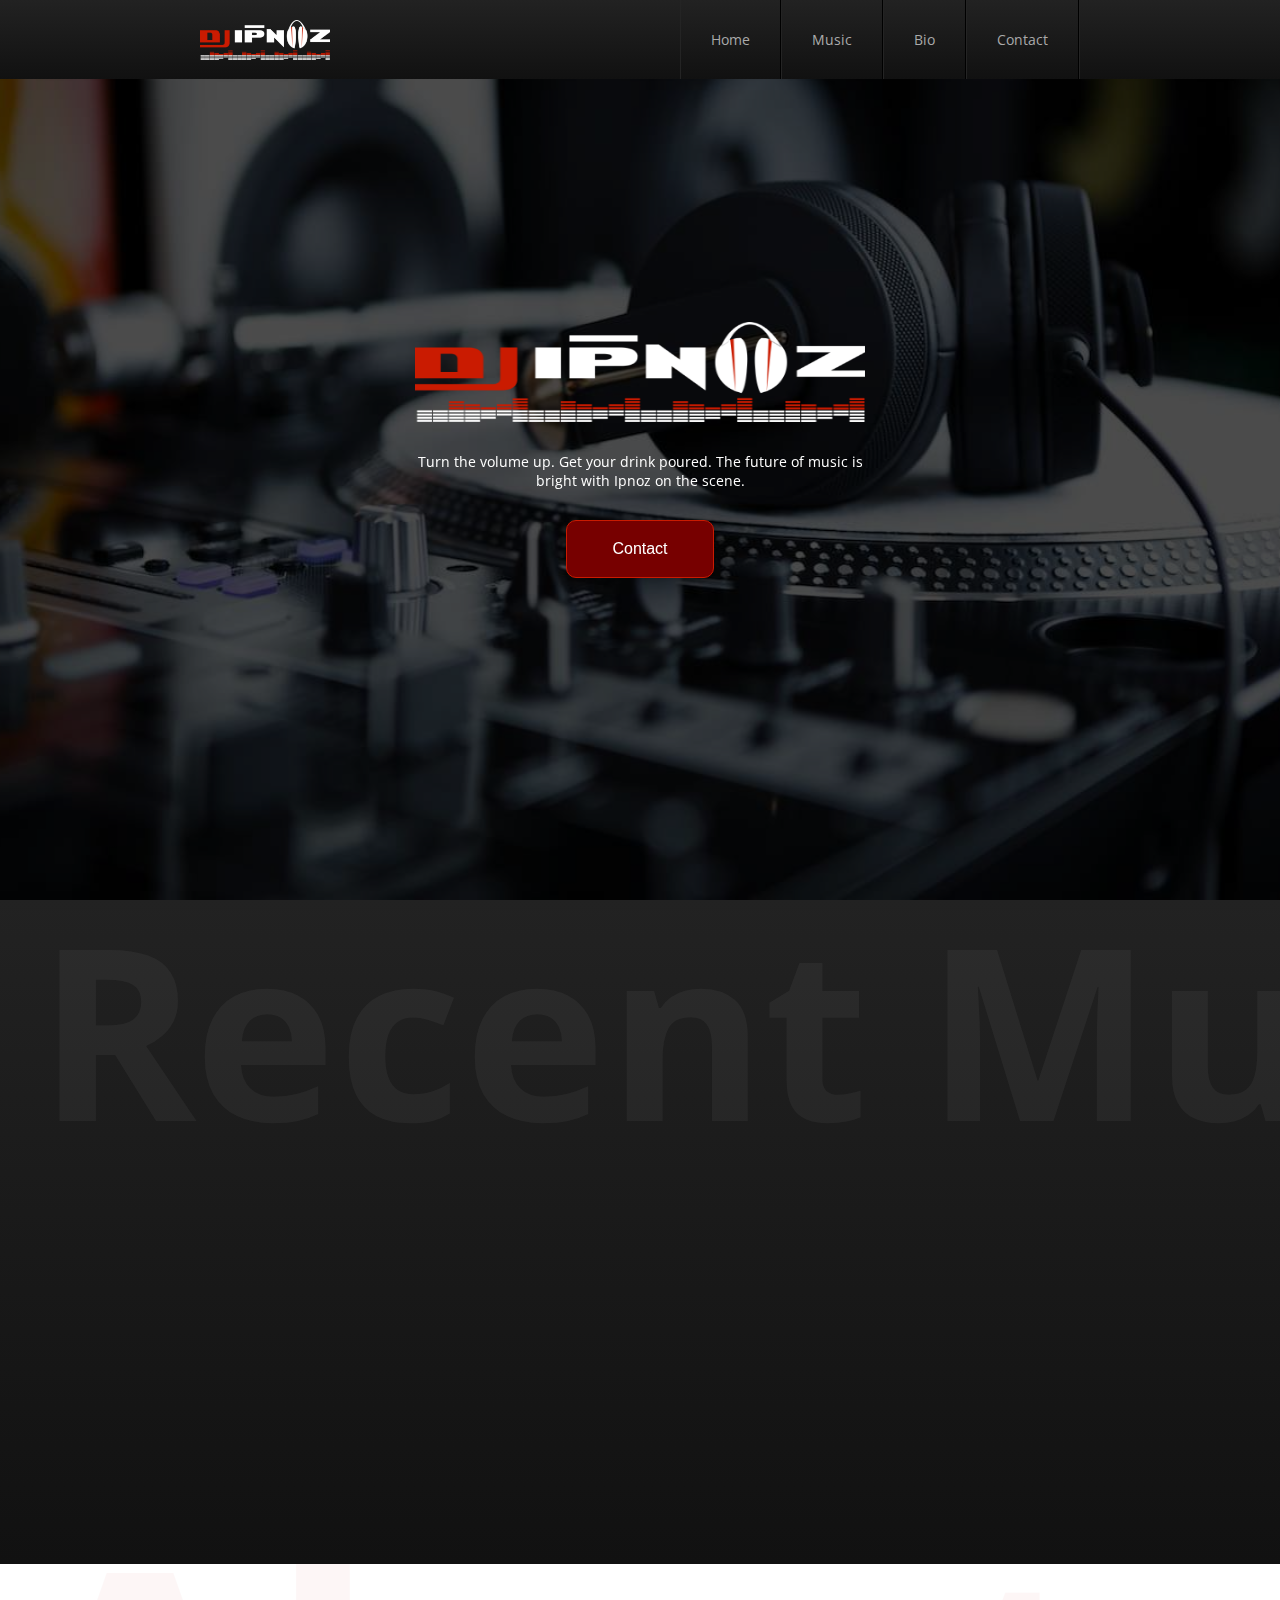
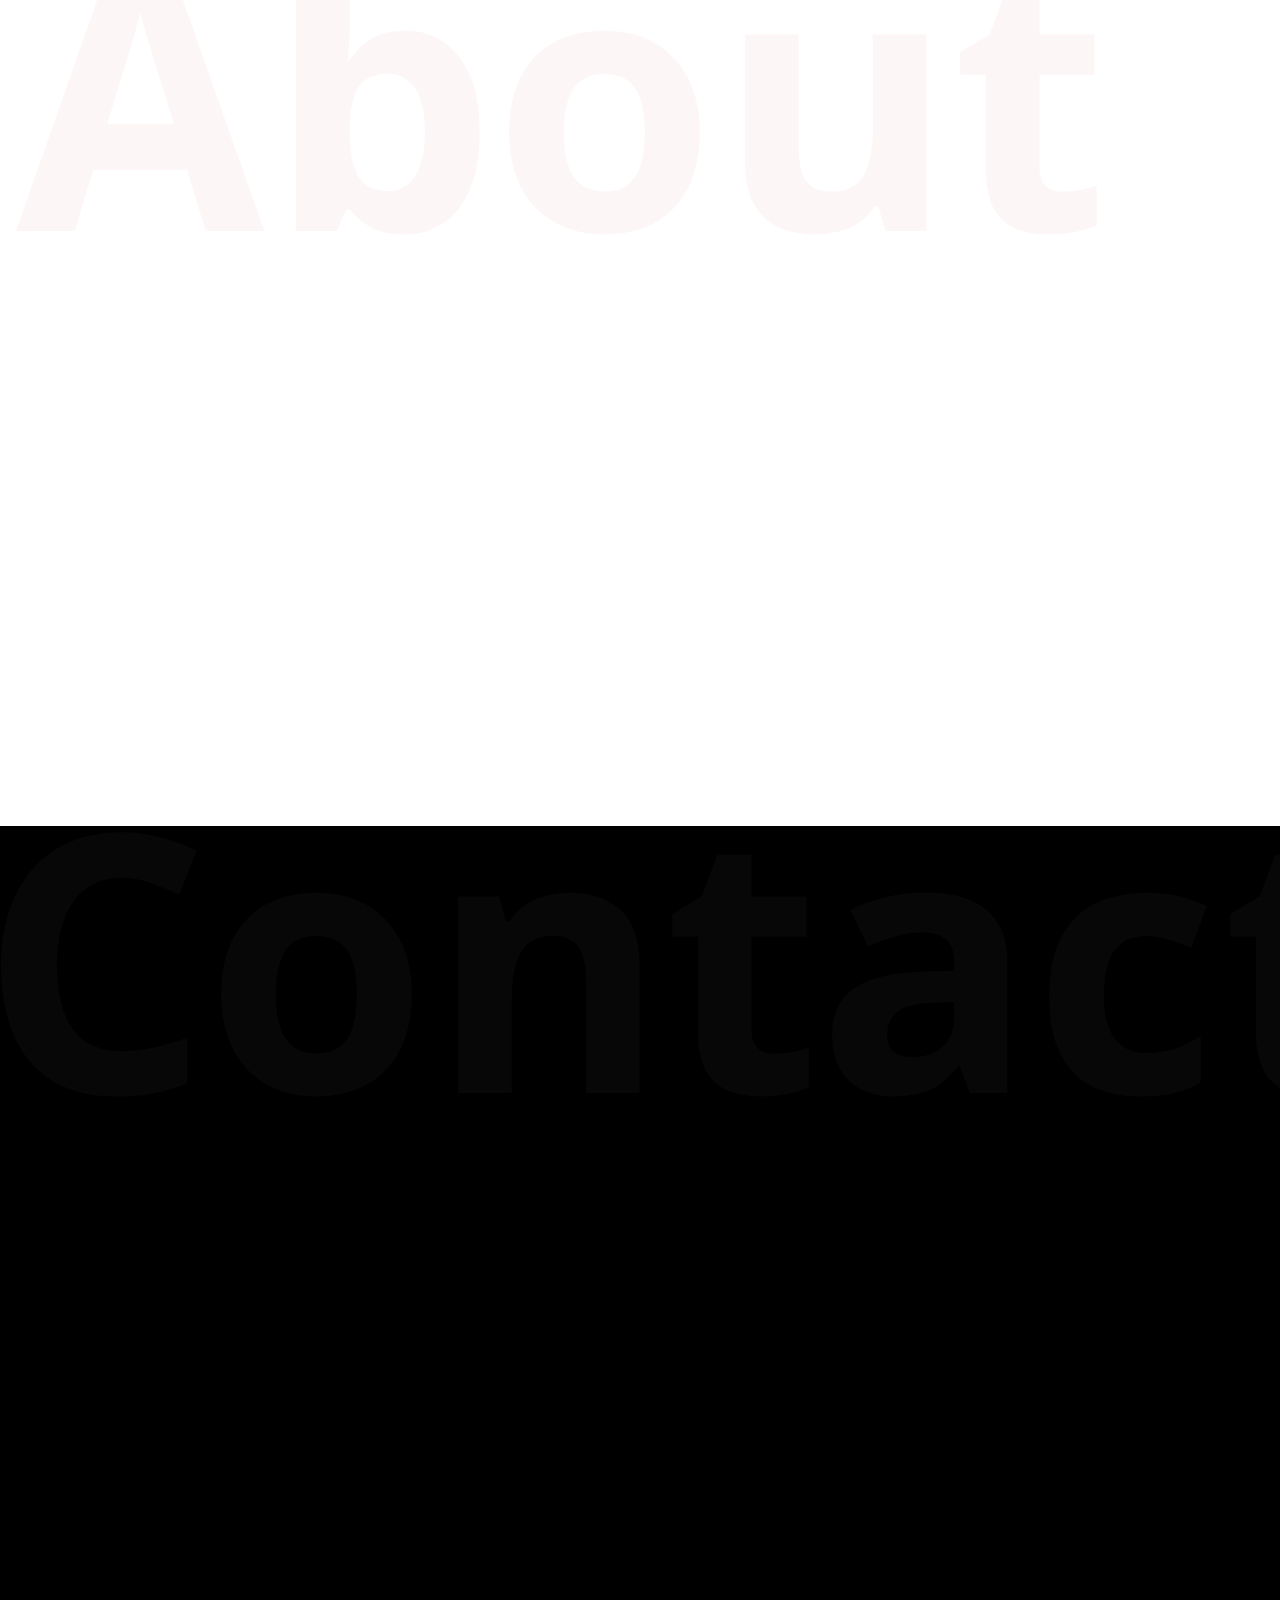
==== commit 2fa0b129: "Refactored the navigation" ====
--- a/index.html
+++ b/index.html
@@ -26,27 +26,29 @@
 </head>
 <body>
 	
-
-<header id="header" class="header">
-
-		<a href="#home" class="header__logo">
+<nav id="navigation" class="navigation">
+		
+		<a href="#home" class="navigation__logo">
 			<img src="static/images/logo-opt.png" alt="DJ-Ipnoz Logo" />
 		</a>
-		
-		<i id="bars" class="fas fa-bars header__icon"></i>
-
-		<nav id="header__nav" class="header__nav">
-			<ul class="header__list">
-				<li><i id="times" class="fas fa-times header__icon"></i></li>
-				<li><a href="#home" onclick="closeNav()">Home</a></li>
-				<li><a href="#music" onclick="closeNav()">Music</a></li>
-				<li><a href="#bio" onclick="closeNav()">Bio</a></li>
-				<li><a href="#contact" onclick="closeNav()">Contact</a></li>
-			</ul>
-		</nav>
-</header>
-
-
+
+		<i id="bars" class="fas fa-bars navigation__icon"></i>
+
+		<ul id="navigation__list" class="navigation__list__mobile">
+			<li><i id="times" class="fas fa-times navigation__icon"></i></li>
+			<li><a href="#home" onclick="closeNav()">Home</a></li>
+			<li><a href="#music" onclick="closeNav()">Music</a></li>
+			<li><a href="#bio" onclick="closeNav()">Bio</a></li>
+			<li><a href="#contact" onclick="closeNav()">Contact</a></li>
+		</ul>
+
+		<ul id="navigation__list" class="navigation__list">
+			<li><a class="navigation__list__item" href="#home">Home</a></li>
+			<li><a class="navigation__list__item" href="#music">Music</a></li>
+			<li><a class="navigation__list__item" href="#bio">Bio</a></li>
+			<li><a class="navigation__list__item" href="#contact">Contact</a></li>
+		</ul>
+	</nav>
 <!-- SCROLL TO TOP BUTTON -->
 
 <a href="#home" aria-label="Scroll back to top link">
@@ -143,7 +145,7 @@
 
 		<div class="bio__video" data-aos="fade-left">
 			<video autoplay muted playsinline>
-				<source src="static/media/ipnoz-vid.mp4" type="video/mp4">
+				<source src="static/media/ipnoz-vid.webm" type="video/mp4">
 				Your browser does not support the video tag.
 			</video>
     	</div>
@@ -253,29 +255,7 @@
 	</script>
 	<script>
 
-// ---------------------------------------------------	
-// 		HOME SLIDESHOW
-// ---------------------------------------------------
-
-var slideIndex = 0;
-showSlides();
-
-function showSlides() {
-  var i;
-  var slides = document.getElementsByClassName("home__slides");
-  var dots = document.getElementsByClassName("dot");
-  for (i = 0; i < slides.length; i++) {
-    slides[i].style.display = "none";  
-  }
-  slideIndex++;
-  if (slideIndex > slides.length) {slideIndex = 1}    
-  for (i = 0; i < dots.length; i++) {
-    dots[i].className = dots[i].className.replace(" active", "");
-  }
-  slides[slideIndex-1].style.display = "block";  
-  dots[slideIndex-1].className += " active";
-  setTimeout(showSlides, 5000); // Change image every 2 seconds
-}
+
 </script>
 
 </body>
--- a/static/css/styles.css
+++ b/static/css/styles.css
@@ -1 +1 @@
-@import url("https://fonts.googleapis.com/css2?family=Montserrat:wght@400;800&display=swap");html{-webkit-box-sizing:border-box;box-sizing:border-box;-ms-overflow-style:scrollbar}html,body{height:100%}html,body,div,span,applet,object,iframe,h1,h2,h3,h4,h5,h6,p,blockquote,pre,a,abbr,acronym,address,big,cite,code,del,dfn,em,img,ins,kbd,q,s,samp,small,strike,strong,sub,sup,tt,var,b,u,i,center,dl,dt,dd,ol,ul,li,fieldset,form,label,legend,table,caption,tbody,tfoot,thead,tr,th,td,article,aside,canvas,details,embed,figure,figcaption,footer,header,hgroup,menu,nav,output,ruby,section,summary,time,mark,audio,video{margin:0;padding:0;border:0;font-size:100%;font:inherit;vertical-align:baseline}article,aside,details,figcaption,figure,footer,header,hgroup,menu,nav,section{display:block}body{line-height:1;font-family:sans-serif}ol,ul{list-style:none}blockquote,q{quotes:none}blockquote:before,blockquote:after,q:before,q:after{content:'';content:none}table{border-collapse:collapse;border-spacing:0}h1,h2,h3,h4,h5,h6{font-weight:bold}textarea{overflow:auto;resize:none}label{display:inline-block}img{vertical-align:middle;border-style:none}svg{overflow:hidden;vertical-align:middle}a{text-decoration:none}hr{-webkit-box-sizing:content-box;box-sizing:content-box;height:0;overflow:visible}html{scroll-behavior:smooth}body{background-color:#000000}main{position:relative;z-index:5;-webkit-box-shadow:0 30px 20px -20px #000000;box-shadow:0 30px 20px -20px #000000}.mixcloud{position:absolute;bottom:0;left:0;z-index:2}.scrollup{display:none;color:#CA1B01;position:fixed;bottom:20px;right:20px;z-index:20;-webkit-transition:.3s ease-in-out;transition:.3s ease-in-out;font-size:2rem}.scrollup:hover{cursor:pointer;-webkit-transform:scale(1.3);transform:scale(1.3)}.header{height:70px;position:fixed;top:0;width:100%;z-index:15;background-color:rgba(0,0,0,0.7);display:-webkit-box;display:-ms-flexbox;display:flex;-webkit-box-pack:justify;-ms-flex-pack:justify;justify-content:space-between;-webkit-box-align:center;-ms-flex-align:center;align-items:center}.header__logo{display:inline-block}.header__logo img{margin-left:20px;height:30px}.header__icon{color:#ffffff;font-size:1.7rem;margin-right:20px;border:none;cursor:pointer;-webkit-transition:.3s ease-in-out;transition:.3s ease-in-out}.header__icon:hover{color:#CA1B01}.header__nav{background-image:-webkit-gradient(linear, left top, left bottom, color-stop(50%, #000), to(transparent));background-image:linear-gradient(#000 50%, transparent);position:fixed;top:0;right:0;height:0;overflow:hidden}.header__list li:nth-child(1){height:70px;display:-webkit-box;display:-ms-flexbox;display:flex;-webkit-box-align:center;-ms-flex-align:center;align-items:center;-webkit-box-pack:end;-ms-flex-pack:end;justify-content:flex-end;margin-bottom:50px}.header__list a{color:#ffffff;display:block;text-align:center;font:700 2.5rem Montserrat,sans-serif;font-size:2rem;font-weight:normal;padding:20px 30px}.header__list a:hover{color:#ffffff}@media only screen and (min-width: 62em){.header{height:100px;position:fixed;top:0;width:100%;z-index:15;background-color:#000;display:-webkit-box;display:-ms-flexbox;display:flex;-webkit-box-pack:justify;-ms-flex-pack:justify;justify-content:space-between;-webkit-box-align:center;-ms-flex-align:center;align-items:center}.header__logo{display:inline-block}.header img{margin-left:200px;height:50px}.header__icon{display:none}.header__nav{position:relative;overflow:visible;display:-webkit-box;display:-ms-flexbox;display:flex;-webkit-box-align:center;-ms-flex-align:center;align-items:center;margin-right:200px;height:100%}.header__list{display:-webkit-box;display:-ms-flexbox;display:flex;-webkit-box-orient:horizontal;-webkit-box-direction:normal;-ms-flex-direction:row;flex-direction:row}.header__list li:nth-child(1){display:none}.header__list li{margin-left:40px}.header__list a{color:#ffffff;display:block;text-align:center;font:normal 1rem Montserrat,sans-serif;padding:20px 0;-webkit-transition:color .3s ease-in-out;transition:color .3s ease-in-out}.header__list a:hover{color:#CA1B01}}@-webkit-keyframes slide-in{from{height:0vh}to{height:100vh}}@keyframes slide-in{from{height:0vh}to{height:100vh}}@-webkit-keyframes slide-out{from{height:100vh}to{height:0vh}}@keyframes slide-out{from{height:100vh}to{height:0vh}}@-webkit-keyframes rotate-ccw-out{from{opacity:1}to{opacity:0;-webkit-transform:rotate(-360deg);transform:rotate(-360deg)}}@keyframes rotate-ccw-out{from{opacity:1}to{opacity:0;-webkit-transform:rotate(-360deg);transform:rotate(-360deg)}}@-webkit-keyframes rotate-ccw-in{from{opacity:0}to{opacity:1;-webkit-transform:rotate(-360deg);transform:rotate(-360deg)}}@keyframes rotate-ccw-in{from{opacity:0}to{opacity:1;-webkit-transform:rotate(-360deg);transform:rotate(-360deg)}}@-webkit-keyframes rotate-cw-out{from{opacity:1}to{opacity:0;-webkit-transform:rotate(360deg);transform:rotate(360deg)}}@keyframes rotate-cw-out{from{opacity:1}to{opacity:0;-webkit-transform:rotate(360deg);transform:rotate(360deg)}}@-webkit-keyframes rotate-cw-in{from{opacity:0}to{opacity:1;-webkit-transform:rotate(360deg);transform:rotate(360deg)}}@keyframes rotate-cw-in{from{opacity:0}to{opacity:1;-webkit-transform:rotate(360deg);transform:rotate(360deg)}}.home{height:100vh;width:100%;position:relative;display:-webkit-box;display:-ms-flexbox;display:flex;-webkit-box-pack:center;-ms-flex-pack:center;justify-content:center;-webkit-box-align:center;-ms-flex-align:center;align-items:center;background-color:#000000}.home__container{position:absolute;height:100vh;width:100%;z-index:1;overflow:hidden}.home__slides{display:none}.home__dots{display:none}.home__overlay{position:absolute;width:100%;height:100%;z-index:2;background-color:rgba(0,0,0,0.7)}.home__text{margin:20px;text-align:center;position:relative;z-index:5;color:#fff;line-height:1.6}.home__text img{display:inline-block;height:100px;margin:0 20px}.home__text h1{font:normal 1.3rem Montserrat;margin:20px 0}.home__text p{font:normal 1rem Montserrat,sans-serif;margin:30px 20px}.home__text i{color:#ff0000}@media only screen and (min-width: 62em){.home__text{width:40vw}.home__text img{width:450px}}.home__btn{color:#ffffff;display:inline-block;border:1px solid #CA1B01;border-radius:10px;padding:15px 45px;background-color:#770000;-webkit-transition:.3s ease-in-out;transition:.3s ease-in-out}.home__btn:hover{background-color:#CA1B01}.fade{-webkit-animation-name:fade;animation-name:fade;-webkit-animation-duration:60s;animation-duration:60s}.fade img{width:100%;height:100vh;-o-object-fit:cover;object-fit:cover}@-webkit-keyframes fade{from{opacity:.4}to{opacity:1;-webkit-transform:scale(3);transform:scale(3)}}@keyframes fade{from{opacity:.4}to{opacity:1;-webkit-transform:scale(3);transform:scale(3)}}.bio{position:relative;overflow:hidden;background-color:#ffffff}.bio h2{display:none}.bio__text{-webkit-box-flex:1;-ms-flex:1;flex:1;padding:0 20px}.bio__text p{font:normal 1rem Montserrat,sans-serif;color:#555555;margin-bottom:20px}.bio .img2{display:inline-block;width:100%;margin-bottom:20px}.bio__video{margin:0 20px 100px 20px;border-radius:10px;border:1px solid #cccccc;-webkit-box-flex:1;-ms-flex:1;flex:1;overflow:hidden;position:relative;-webkit-box-shadow:0 20px 20px -15px #333;box-shadow:0 20px 20px -15px #333}.bio__video video{display:block;position:relative;top:30px;width:100%;height:240px;-webkit-transform:scale(5.5) translateY(30px);transform:scale(5.5) translateY(30px)}.bio__title{margin-top:70px;margin-bottom:30px;font:700 2.5rem Montserrat,sans-serif;color:#CA1B01}@media only screen and (min-width: 62em){.bio{display:-webkit-box;display:-ms-flexbox;display:flex;-webkit-box-orient:vertical;-webkit-box-direction:normal;-ms-flex-direction:column;flex-direction:column;padding:100px 0}.bio .img2{display:none}.bio h2{display:block;font:700 2.5rem Montserrat,sans-serif;color:rgba(200,0,0,0.3);position:absolute;-webkit-transform:scale(9);transform:scale(9);top:100px;left:500px;z-index:0;opacity:.1}.bio__title{margin-top:0}.bio__container{display:-webkit-box;display:-ms-flexbox;display:flex;margin:0 200px}.bio__text{margin-right:20px;padding:0}.bio__video{margin:0}.bio__video video{position:relative;top:30px;width:100%;height:240px;-webkit-transform:scale(5.5) translateY(30px);transform:scale(5.5) translateY(30px)}.bio_list{margin:0 200px;display:-webkit-box;display:-ms-flexbox;display:flex}.bio_list div{-webkit-box-flex:1;-ms-flex:1 1 350px;flex:1 1 350px}.bio_list div img{width:100%;-webkit-box-shadow:0 30px 10px -20px #666;box-shadow:0 30px 10px -20px #666}}.contact{position:relative;background:url("../images/contact-bg-image.jpg") bottom/cover fixed;overflow:hidden}.contact h2{display:none}.contact__container{display:-webkit-box;display:-ms-flexbox;display:flex;-ms-flex-wrap:wrap;flex-wrap:wrap;-webkit-box-orient:horizontal;-webkit-box-direction:normal;-ms-flex-direction:row;flex-direction:row;position:relative;z-index:5;margin:0 20px}.contact__overlay{position:absolute;left:0;top:0;width:100%;height:100%;z-index:0;background-color:rgba(0,0,0,0.9)}.contact__title{margin-top:70px;margin-bottom:30px;font:700 2.5rem Montserrat,sans-serif;color:#ffffff}.contact__form{-webkit-box-flex:1;-ms-flex:1 1 400px;flex:1 1 400px}.contact__form form{font:normal 1rem Montserrat,sans-serif;display:-webkit-box;display:-ms-flexbox;display:flex;-webkit-box-orient:vertical;-webkit-box-direction:normal;-ms-flex-direction:column;flex-direction:column}.contact__form form p{color:#ffffff;margin-bottom:30px}.contact__form form input,.contact__form form textarea,.contact__form form button{font:normal 1rem Montserrat,sans-serif;border-radius:5px}.contact__form form input,.contact__form form textarea{border:1px solid #dddddd;margin-bottom:30px;color:#555555;padding:10px}.contact__form form label{color:#ffffff;margin-bottom:10px}.contact__form form button{color:#ffffff;display:block;margin:0 auto;border:1px solid #CA1B01;padding:15px 45px;cursor:pointer;background-color:#770000}.contact__form form button:hover{background-color:#CA1B01}.contact__details{margin:100px 0;-webkit-box-flex:1;-ms-flex:1 1 400px;flex:1 1 400px;display:-webkit-box;display:-ms-flexbox;display:flex;-webkit-box-pack:center;-ms-flex-pack:center;justify-content:center;-webkit-box-align:center;-ms-flex-align:center;align-items:center}.contact__list{font:normal 1.3rem Montserrat;color:#ffffff}.contact__list li{margin-bottom:30px;text-align:center}.contact__list a{color:#CA1B01}@media only screen and (min-width: 62em){.contact{padding:100px 0;position:relative;display:-webkit-box;display:-ms-flexbox;display:flex;-webkit-box-orient:horizontal;-webkit-box-direction:normal;-ms-flex-direction:row;flex-direction:row}.contact h2{display:block;font:700 2.5rem Montserrat,sans-serif;color:rgba(250,250,250,0.3);position:absolute;-webkit-transform:scale(9);transform:scale(9);top:100px;left:600px;z-index:3;opacity:.1}.contact__title{margin-top:0px}.contact__container{margin:0 200px}.contact__details li{text-align:left}}.footer{width:100%;height:40vh;display:-webkit-box;display:-ms-flexbox;display:flex;-webkit-box-pack:center;-ms-flex-pack:center;justify-content:center;-webkit-box-align:center;-ms-flex-align:center;align-items:center;background-color:#222222;position:fixed;bottom:0;z-index:0;-webkit-box-shadow:inset 0 0 40px 20px #000;box-shadow:inset 0 0 40px 20px #000}.footer__container{-webkit-box-align:center;-ms-flex-align:center;align-items:center;text-align:center}.footer__logo{display:inline-block}.footer__logo img{height:70px}.footer__copy{text-align:center;font:normal .875rem Montserrat;color:#fff}.footer_social{display:-webkit-box;display:-ms-flexbox;display:flex;-webkit-box-pack:center;-ms-flex-pack:center;justify-content:center}.footer_social a{font-size:1.5rem;margin:40px 20px;display:-webkit-box;display:-ms-flexbox;display:flex;-webkit-box-pack:center;-ms-flex-pack:center;justify-content:center;-webkit-box-align:center;-ms-flex-align:center;align-items:center;-webkit-transition:.3s ease-in-out;transition:.3s ease-in-out;color:#ffffff}.footer-clear{height:39vh;pointer-events:none}.music{background-color:#25292C;position:relative}.music h2{display:none}.music__container{display:-webkit-box;display:-ms-flexbox;display:flex;-ms-flex-wrap:wrap;flex-wrap:wrap;-webkit-box-orient:horizontal;-webkit-box-direction:normal;-ms-flex-direction:row;flex-direction:row;overflow:hidden}.music__title{text-align:center;margin-bottom:30px;font:700 2.5rem Montserrat,sans-serif;color:#ffffff}.music__img{-webkit-box-flex:1;-ms-flex:1 0 350px;flex:1 0 350px;margin:20px}.music__img img{display:block;width:100%;-webkit-box-shadow:0 20px 20px -15px #333;box-shadow:0 20px 20px -15px #333}.music__list{-webkit-box-flex:1;-ms-flex:1 0 350px;flex:1 0 350px;display:-webkit-box;display:-ms-flexbox;display:flex;-webkit-box-orient:vertical;-webkit-box-direction:normal;-ms-flex-direction:column;flex-direction:column;height:100%;padding:20px}.music iframe{width:100%}@media only screen and (min-width: 62em){.music{padding:100px 200px}.music__title{margin:0;text-align:right}.music__img{background:url("../images/bio-ipnoz-playing-red.jpg") center center no-repeat;margin:0;-webkit-box-shadow:0 20px 20px -15px #CA1B01;box-shadow:0 20px 20px -15px #CA1B01}.music__img img{display:none}.music__list{padding:0 0 0 30px}.music__list li:nth-child(1){margin-bottom:20px}.music__list li{margin-bottom:10px}.music__list li:nth-child(4){margin:0}.music h2{display:block;font:700 2.5rem Montserrat,sans-serif;color:rgba(250,250,250,0.1);position:absolute;-webkit-transform:scale(6);transform:scale(6);top:100px;left:700px;z-index:7;opacity:.5}}.home2{height:100vh;width:100%;position:relative;display:-webkit-box;display:-ms-flexbox;display:flex;-webkit-box-pack:center;-ms-flex-pack:center;justify-content:center;-webkit-box-align:center;-ms-flex-align:center;align-items:center}.home2__container{position:absolute;height:100vh;width:100%;z-index:1;overflow:hidden}.home2__dots{position:absolute;bottom:0;z-index:10;width:100%;height:50px;display:none;-webkit-box-align:center;-ms-flex-align:center;align-items:center;-webkit-box-pack:center;-ms-flex-pack:center;justify-content:center}.home2__dots .dot{cursor:pointer;height:10px;width:10px;margin:0 5px;background-color:#bbb;border-radius:50%;display:inline-block;-webkit-transition:background-color 0.6s ease;transition:background-color 0.6s ease}.home2_overlay{position:absolute;width:100%;height:100%;z-index:2;background-color:rgba(0,0,0,0.7)}.home2_text{margin:20px;text-align:center;position:relative;z-index:5;color:#fff;line-height:1.6}.home2_text img{display:inline-block;height:100px;margin:0 20px}.home2_text h1{font:normal 1.3rem Montserrat;margin:20px 0}.home2_text p{font:normal 1rem Montserrat,sans-serif;margin:30px 20px}.home2_text i{color:#ff0000}@media only screen and (min-width: 62em){.home2_text{width:40vw}.home2_text img{width:450px}}.home2_btn{color:#ffffff;display:inline-block;border:1px solid #CA1B01;border-radius:10px;padding:15px 45px;background-color:#770000;-webkit-transition:.3s ease-in-out;transition:.3s ease-in-out}.home2_btn:hover{background-color:#CA1B01}.active{background-color:#f00}.fade{-webkit-animation-name:fade;animation-name:fade;-webkit-animation-duration:60s;animation-duration:60s}.fade img{width:100%;height:100vh;-o-object-fit:cover;object-fit:cover}@keyframes fade{from{opacity:.4}to{opacity:1;-webkit-transform:scale(3);transform:scale(3)}}
+@import url("https://fonts.googleapis.com/css2?family=Open+Sans:wght@300;400;700&display=swap");html{-webkit-box-sizing:border-box;box-sizing:border-box;-ms-overflow-style:scrollbar}html,body{height:100%}html,body,div,span,applet,object,iframe,h1,h2,h3,h4,h5,h6,p,blockquote,pre,a,abbr,acronym,address,big,cite,code,del,dfn,em,img,ins,kbd,q,s,samp,small,strike,strong,sub,sup,tt,var,b,u,i,center,dl,dt,dd,ol,ul,li,fieldset,form,label,legend,table,caption,tbody,tfoot,thead,tr,th,td,article,aside,canvas,details,embed,figure,figcaption,footer,header,hgroup,menu,nav,output,ruby,section,summary,time,mark,audio,video{margin:0;padding:0;border:0;font-size:100%;font:inherit;vertical-align:baseline}article,aside,details,figcaption,figure,footer,header,hgroup,menu,nav,section{display:block}body{line-height:1;font-family:sans-serif}ol,ul{list-style:none}blockquote,q{quotes:none}blockquote:before,blockquote:after,q:before,q:after{content:'';content:none}table{border-collapse:collapse;border-spacing:0}h1,h2,h3,h4,h5,h6{font-weight:bold}textarea{overflow:auto;resize:none}label{display:inline-block}img{vertical-align:middle;border-style:none}svg{overflow:hidden;vertical-align:middle}a{text-decoration:none}hr{-webkit-box-sizing:content-box;box-sizing:content-box;height:0;overflow:visible}html{scroll-behavior:smooth}body{background-color:#000000}main{position:relative;z-index:5;-webkit-box-shadow:0 30px 20px -20px #000000;box-shadow:0 30px 20px -20px #000000}.mixcloud{position:absolute;bottom:0;left:0;z-index:2}.scrollup{display:none;color:#CA1B01;position:fixed;bottom:20px;right:20px;z-index:20;-webkit-transition:.3s ease-in-out;transition:.3s ease-in-out;font-size:2rem}.scrollup:hover{cursor:pointer;-webkit-transform:scale(1.3);transform:scale(1.3)}.navigation{position:fixed;top:0;width:100%;background-image:-webkit-gradient(linear, left top, left bottom, from(#222), to(#111));background-image:linear-gradient(#222, #111);display:-webkit-box;display:-ms-flexbox;display:flex;-webkit-box-pack:justify;-ms-flex-pack:justify;justify-content:space-between;-webkit-box-align:center;-ms-flex-align:center;align-items:center;z-index:15}.navigation__logo{margin-left:20px}.navigation__logo img{height:30px}.navigation__icon{color:#ffffff;font-size:1.7rem;margin:20px;border:none;cursor:pointer;-webkit-transition:.3s ease-in-out;transition:.3s ease-in-out}.navigation__icon:hover{color:#CA1B01}.navigation__list{display:none}.navigation__list__mobile{position:fixed;top:0;height:0;width:100%;overflow:hidden;background-image:-webkit-gradient(linear, left top, left bottom, from(#222), to(#000));background-image:linear-gradient(#222, #000);display:-webkit-box;display:-ms-flexbox;display:flex;-webkit-box-orient:vertical;-webkit-box-direction:normal;-ms-flex-direction:column;flex-direction:column;text-align:center}.navigation__list__mobile li:nth-child(1){text-align:right}.navigation__list__mobile a{display:inline-block;padding:20px 0;font:700 2.5rem "Open Sans";color:#cccccc}@media only screen and (min-width: 62em){.navigation__logo{margin-left:200px}.navigation__logo img{height:40px}.navigation__icon{display:none}.navigation__list__mobile{display:none}.navigation__list{font:normal 0.875rem "Open Sans";position:relative;height:auto;display:-webkit-box;display:-ms-flexbox;display:flex;margin-right:200px;border-right:1px solid #242424}.navigation__list__item{color:#aaaaaa;display:block;padding:30px;-webkit-transition:0.3s ease-in-out;transition:0.3s ease-in-out;border-left:1px solid #242424;border-right:1px solid #000000;position:relative}.navigation__list__item:hover{color:#ffffff;background-image:-webkit-gradient(linear, left top, left bottom, from(#444), to(#222));background-image:linear-gradient(#444, #222);-webkit-box-shadow:inset 0 0 10px #111111;box-shadow:inset 0 0 10px #111111}.navigation__list__item:hover::after{background-color:#CA1B01;width:100%;-webkit-transform:scaleX(1);transform:scaleX(1);-webkit-transform-origin:center;transform-origin:center}.navigation__list__item::after{content:"";height:3px;width:100%;-webkit-transform:scaleX(0);transform:scaleX(0);background-color:#444444;position:absolute;left:0;bottom:0px;z-index:0;-webkit-transition:0.3s ease-in-out;transition:0.3s ease-in-out}}.active{color:#ffffff;background-image:-webkit-gradient(linear, left top, left bottom, from(#444), to(#222));background-image:linear-gradient(#444, #222);-webkit-box-shadow:inset 0 0 10px #111111;box-shadow:inset 0 0 10px #111111}.active::after{content:"";height:3px;width:100%;-webkit-transform:scaleX(1);transform:scaleX(1);background-color:#CA1B01;position:absolute;left:0;bottom:0px;z-index:0}@-webkit-keyframes slide-in{from{height:0vh}to{height:100vh}}@keyframes slide-in{from{height:0vh}to{height:100vh}}@-webkit-keyframes slide-out{from{height:100vh}to{height:0vh}}@keyframes slide-out{from{height:100vh}to{height:0vh}}@-webkit-keyframes rotate-ccw-out{from{opacity:1}to{opacity:0;-webkit-transform:rotate(-360deg);transform:rotate(-360deg)}}@keyframes rotate-ccw-out{from{opacity:1}to{opacity:0;-webkit-transform:rotate(-360deg);transform:rotate(-360deg)}}@-webkit-keyframes rotate-ccw-in{from{opacity:0}to{opacity:1;-webkit-transform:rotate(-360deg);transform:rotate(-360deg)}}@keyframes rotate-ccw-in{from{opacity:0}to{opacity:1;-webkit-transform:rotate(-360deg);transform:rotate(-360deg)}}@-webkit-keyframes rotate-cw-out{from{opacity:1}to{opacity:0;-webkit-transform:rotate(360deg);transform:rotate(360deg)}}@keyframes rotate-cw-out{from{opacity:1}to{opacity:0;-webkit-transform:rotate(360deg);transform:rotate(360deg)}}@-webkit-keyframes rotate-cw-in{from{opacity:0}to{opacity:1;-webkit-transform:rotate(360deg);transform:rotate(360deg)}}@keyframes rotate-cw-in{from{opacity:0}to{opacity:1;-webkit-transform:rotate(360deg);transform:rotate(360deg)}}.home{height:100vh;width:100%;position:relative;display:-webkit-box;display:-ms-flexbox;display:flex;-webkit-box-pack:center;-ms-flex-pack:center;justify-content:center;-webkit-box-align:center;-ms-flex-align:center;align-items:center;background-color:#000000}.home__container{position:absolute;height:100vh;width:100%;z-index:1;overflow:hidden}.home__slides{display:none}.home__dots{display:none}.home__overlay{position:absolute;width:100%;height:100%;z-index:2;background-color:rgba(0,0,0,0.7)}.home__text{margin:20px;text-align:center;position:relative;z-index:5;color:#fff;line-height:1.6}.home__text img{display:inline-block;height:100px;margin:0 20px}.home__text h1{font:normal 1.3rem "Open Sans";margin:20px 0}.home__text p{font:normal 0.875rem "Open Sans";margin:30px 20px}.home__text i{color:#ff0000}@media only screen and (min-width: 62em){.home__text{width:40vw}.home__text img{width:450px}}.home__btn{color:#ffffff;display:inline-block;border:1px solid #CA1B01;border-radius:10px;padding:15px 45px;background-color:#770000;-webkit-transition:.3s ease-in-out;transition:.3s ease-in-out}.home__btn:hover{background-color:#CA1B01}.fade{-webkit-animation-name:fade;animation-name:fade;-webkit-animation-duration:60s;animation-duration:60s}.fade img{width:100%;height:100vh;-o-object-fit:cover;object-fit:cover}@-webkit-keyframes fade{from{opacity:.4}to{opacity:1;-webkit-transform:scale(3);transform:scale(3)}}@keyframes fade{from{opacity:.4}to{opacity:1;-webkit-transform:scale(3);transform:scale(3)}}.bio{position:relative;overflow:hidden;background-color:#ffffff}.bio h2{display:none}.bio__text{-webkit-box-flex:1;-ms-flex:1;flex:1;padding:0 20px}.bio__text p{font:normal 0.875rem "Open Sans";color:#555555;margin-bottom:20px}.bio .img2{display:inline-block;width:100%;margin-bottom:20px}.bio__video{margin:0 20px 100px 20px;border-radius:10px;border:1px solid #cccccc;-webkit-box-flex:1;-ms-flex:1;flex:1;overflow:hidden;position:relative;-webkit-box-shadow:0 20px 20px -15px #333;box-shadow:0 20px 20px -15px #333}.bio__video video{display:block;position:relative;top:30px;width:100%;height:240px;-webkit-transform:scale(5.5) translateY(30px);transform:scale(5.5) translateY(30px)}.bio__title{margin-top:70px;margin-bottom:30px;font:700 2.5rem "Open Sans";color:#CA1B01}@media only screen and (min-width: 62em){.bio{display:-webkit-box;display:-ms-flexbox;display:flex;-webkit-box-orient:vertical;-webkit-box-direction:normal;-ms-flex-direction:column;flex-direction:column;padding:100px 0}.bio .img2{display:none}.bio h2{display:block;font:700 2.5rem "Open Sans";color:rgba(200,0,0,0.3);position:absolute;-webkit-transform:scale(9);transform:scale(9);top:100px;left:500px;z-index:0;opacity:.1}.bio__title{margin-top:0}.bio__container{display:-webkit-box;display:-ms-flexbox;display:flex;margin:0 200px}.bio__text{margin-right:20px;padding:0}.bio__video{margin:0}.bio__video video{position:relative;top:30px;width:100%;height:240px;-webkit-transform:scale(5.5) translateY(30px);transform:scale(5.5) translateY(30px)}.bio_list{margin:0 200px;display:-webkit-box;display:-ms-flexbox;display:flex}.bio_list div{-webkit-box-flex:1;-ms-flex:1 1 350px;flex:1 1 350px}.bio_list div img{width:100%;-webkit-box-shadow:0 30px 10px -20px #666;box-shadow:0 30px 10px -20px #666}}.contact{position:relative;background:url("../images/contact-bg-image.jpg") bottom/cover fixed;overflow:hidden}.contact h2{display:none}.contact__container{display:-webkit-box;display:-ms-flexbox;display:flex;-ms-flex-wrap:wrap;flex-wrap:wrap;-webkit-box-orient:horizontal;-webkit-box-direction:normal;-ms-flex-direction:row;flex-direction:row;position:relative;z-index:5;margin:0 20px}.contact__overlay{position:absolute;left:0;top:0;width:100%;height:100%;z-index:0;background-color:rgba(0,0,0,0.9)}.contact__title{margin-top:70px;margin-bottom:30px;font:700 2.5rem "Open Sans";color:#ffffff}.contact__form{-webkit-box-flex:1;-ms-flex:1 1 400px;flex:1 1 400px}.contact__form form{font:normal 0.875rem "Open Sans";display:-webkit-box;display:-ms-flexbox;display:flex;-webkit-box-orient:vertical;-webkit-box-direction:normal;-ms-flex-direction:column;flex-direction:column}.contact__form form p{color:#ffffff;margin-bottom:30px}.contact__form form input,.contact__form form textarea,.contact__form form button{font:normal 0.875rem "Open Sans";border-radius:5px}.contact__form form input,.contact__form form textarea{border:1px solid #dddddd;margin-bottom:30px;color:#555555;padding:10px}.contact__form form label{color:#ffffff;margin-bottom:10px}.contact__form form button{color:#ffffff;display:block;margin:0 auto;border:1px solid #CA1B01;padding:15px 45px;cursor:pointer;background-color:#770000}.contact__form form button:hover{background-color:#CA1B01}.contact__details{margin:100px 0;-webkit-box-flex:1;-ms-flex:1 1 400px;flex:1 1 400px;display:-webkit-box;display:-ms-flexbox;display:flex;-webkit-box-pack:center;-ms-flex-pack:center;justify-content:center;-webkit-box-align:center;-ms-flex-align:center;align-items:center}.contact__list{font:normal 1.3rem "Open Sans";color:#ffffff}.contact__list li{margin-bottom:30px;text-align:center}.contact__list a{color:#CA1B01}@media only screen and (min-width: 62em){.contact{padding:100px 0;position:relative;display:-webkit-box;display:-ms-flexbox;display:flex;-webkit-box-orient:horizontal;-webkit-box-direction:normal;-ms-flex-direction:row;flex-direction:row}.contact h2{display:block;font:700 2.5rem "Open Sans";color:rgba(250,250,250,0.3);position:absolute;-webkit-transform:scale(9);transform:scale(9);top:100px;left:600px;z-index:3;opacity:.1}.contact__title{margin-top:0px}.contact__container{margin:0 200px}.contact__details li{text-align:left}}.footer{width:100%;height:40vh;display:-webkit-box;display:-ms-flexbox;display:flex;-webkit-box-pack:center;-ms-flex-pack:center;justify-content:center;-webkit-box-align:center;-ms-flex-align:center;align-items:center;background-image:-webkit-gradient(linear, left top, left bottom, from(#222), to(#111));background-image:linear-gradient(#222, #111);position:fixed;bottom:0;z-index:0}.footer__container{-webkit-box-align:center;-ms-flex-align:center;align-items:center;text-align:center}.footer__logo{display:inline-block}.footer__logo img{height:70px}.footer__copy{text-align:center;font:normal 0.875rem "Open Sans";color:#fff}.footer_social{display:-webkit-box;display:-ms-flexbox;display:flex;-webkit-box-pack:center;-ms-flex-pack:center;justify-content:center}.footer_social a{font-size:1.5rem;margin:40px 20px;display:-webkit-box;display:-ms-flexbox;display:flex;-webkit-box-pack:center;-ms-flex-pack:center;justify-content:center;-webkit-box-align:center;-ms-flex-align:center;align-items:center;-webkit-transition:.3s ease-in-out;transition:.3s ease-in-out;color:#ffffff}.footer_social a:hover{color:#CA1B01}.footer-clear{height:39vh;pointer-events:none}.music{background-image:-webkit-gradient(linear, left top, left bottom, from(#222), to(#111));background-image:linear-gradient(#222, #111);position:relative}.music h2{display:none}.music__container{display:-webkit-box;display:-ms-flexbox;display:flex;-ms-flex-wrap:wrap;flex-wrap:wrap;-webkit-box-orient:horizontal;-webkit-box-direction:normal;-ms-flex-direction:row;flex-direction:row;overflow:hidden}.music__title{text-align:center;margin-bottom:30px;font:700 2.5rem "Open Sans";color:#ffffff}.music__img{-webkit-box-flex:1;-ms-flex:1 0 350px;flex:1 0 350px;margin:20px}.music__img img{display:block;width:100%;-webkit-box-shadow:0 20px 20px -15px #333;box-shadow:0 20px 20px -15px #333}.music__list{-webkit-box-flex:1;-ms-flex:1 0 350px;flex:1 0 350px;display:-webkit-box;display:-ms-flexbox;display:flex;-webkit-box-orient:vertical;-webkit-box-direction:normal;-ms-flex-direction:column;flex-direction:column;height:100%;padding:20px}.music iframe{width:100%}@media only screen and (min-width: 62em){.music{padding:100px 200px}.music__title{margin:0;text-align:right}.music__img{background:url("../images/bio-ipnoz-playing-red.jpg") center center no-repeat;margin:0;-webkit-box-shadow:0 20px 20px -15px #CA1B01;box-shadow:0 20px 20px -15px #CA1B01}.music__img img{display:none}.music__list{padding:0 0 0 30px}.music__list li:nth-child(1){margin-bottom:20px}.music__list li{margin-bottom:10px}.music__list li:nth-child(4){margin:0}.music h2{display:block;font:700 2.5rem "Open Sans";color:rgba(250,250,250,0.1);position:absolute;-webkit-transform:scale(6);transform:scale(6);top:100px;left:700px;z-index:7;opacity:.5}}
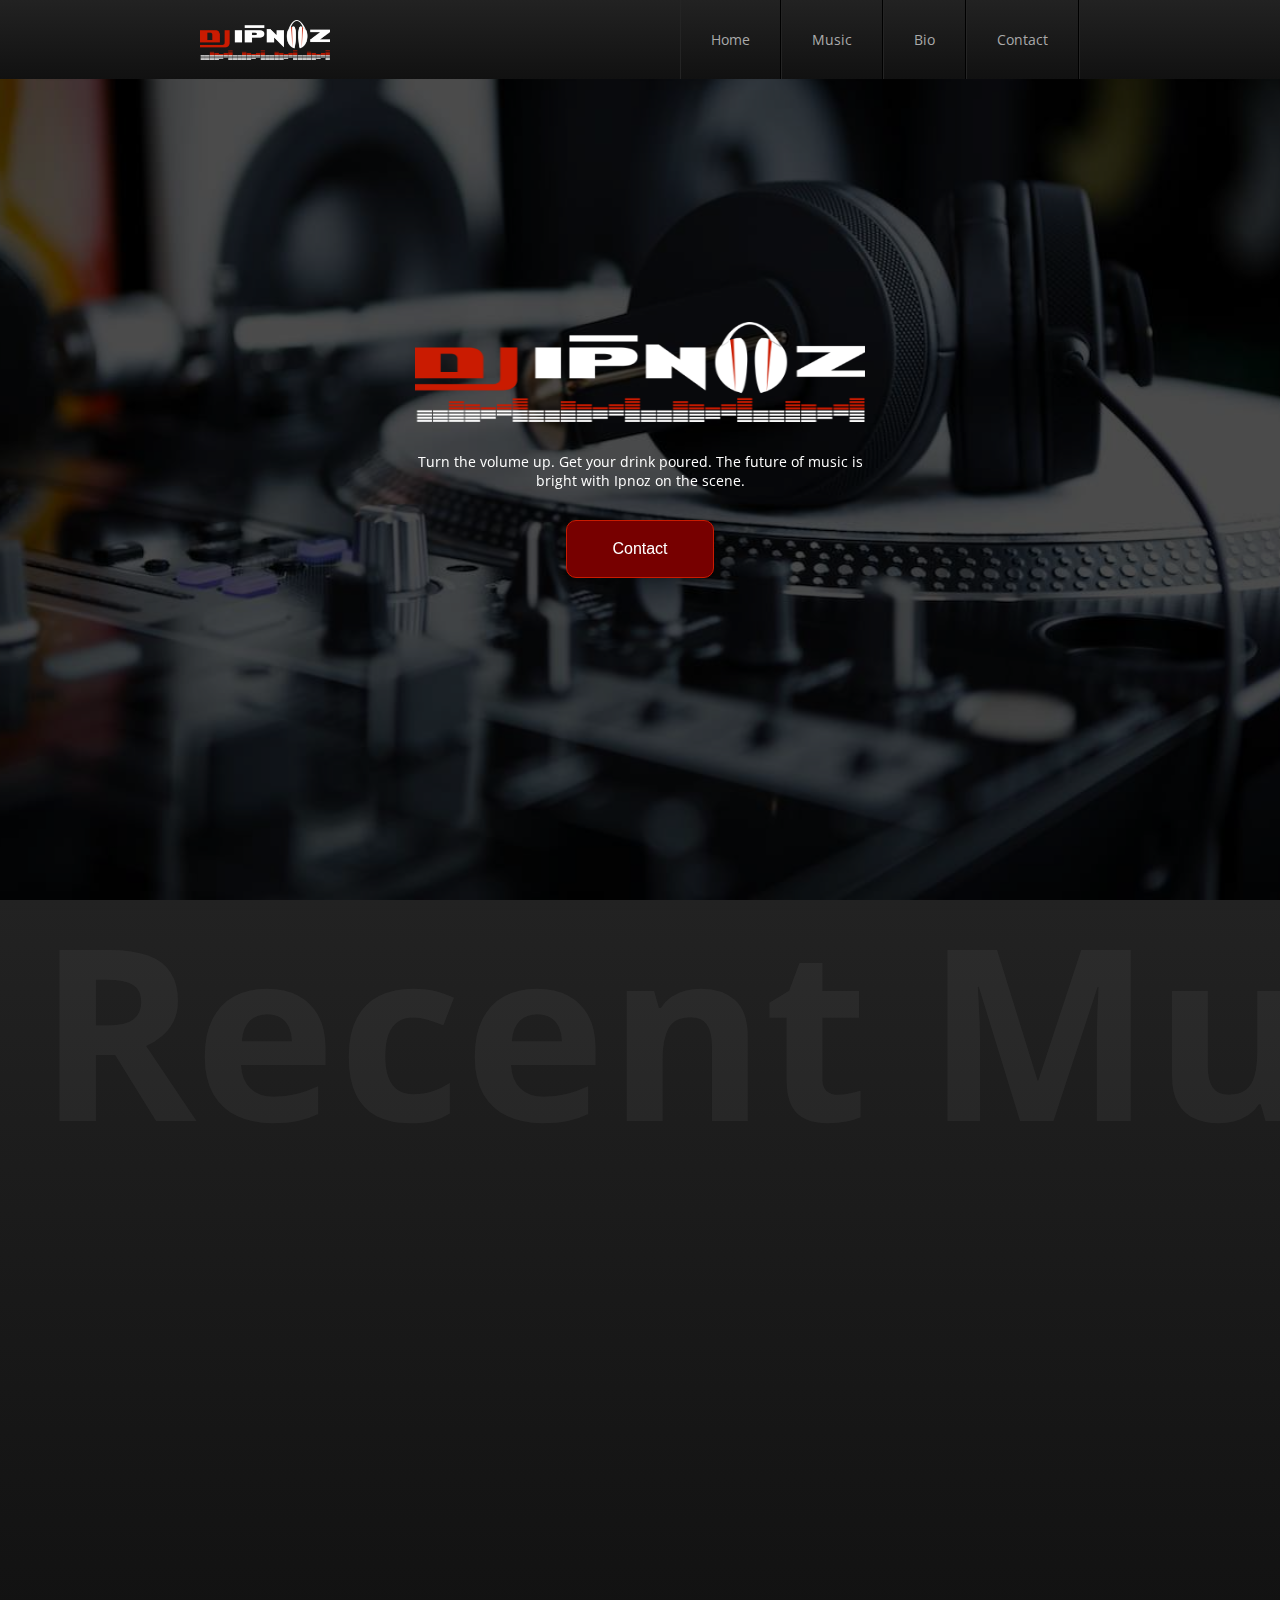
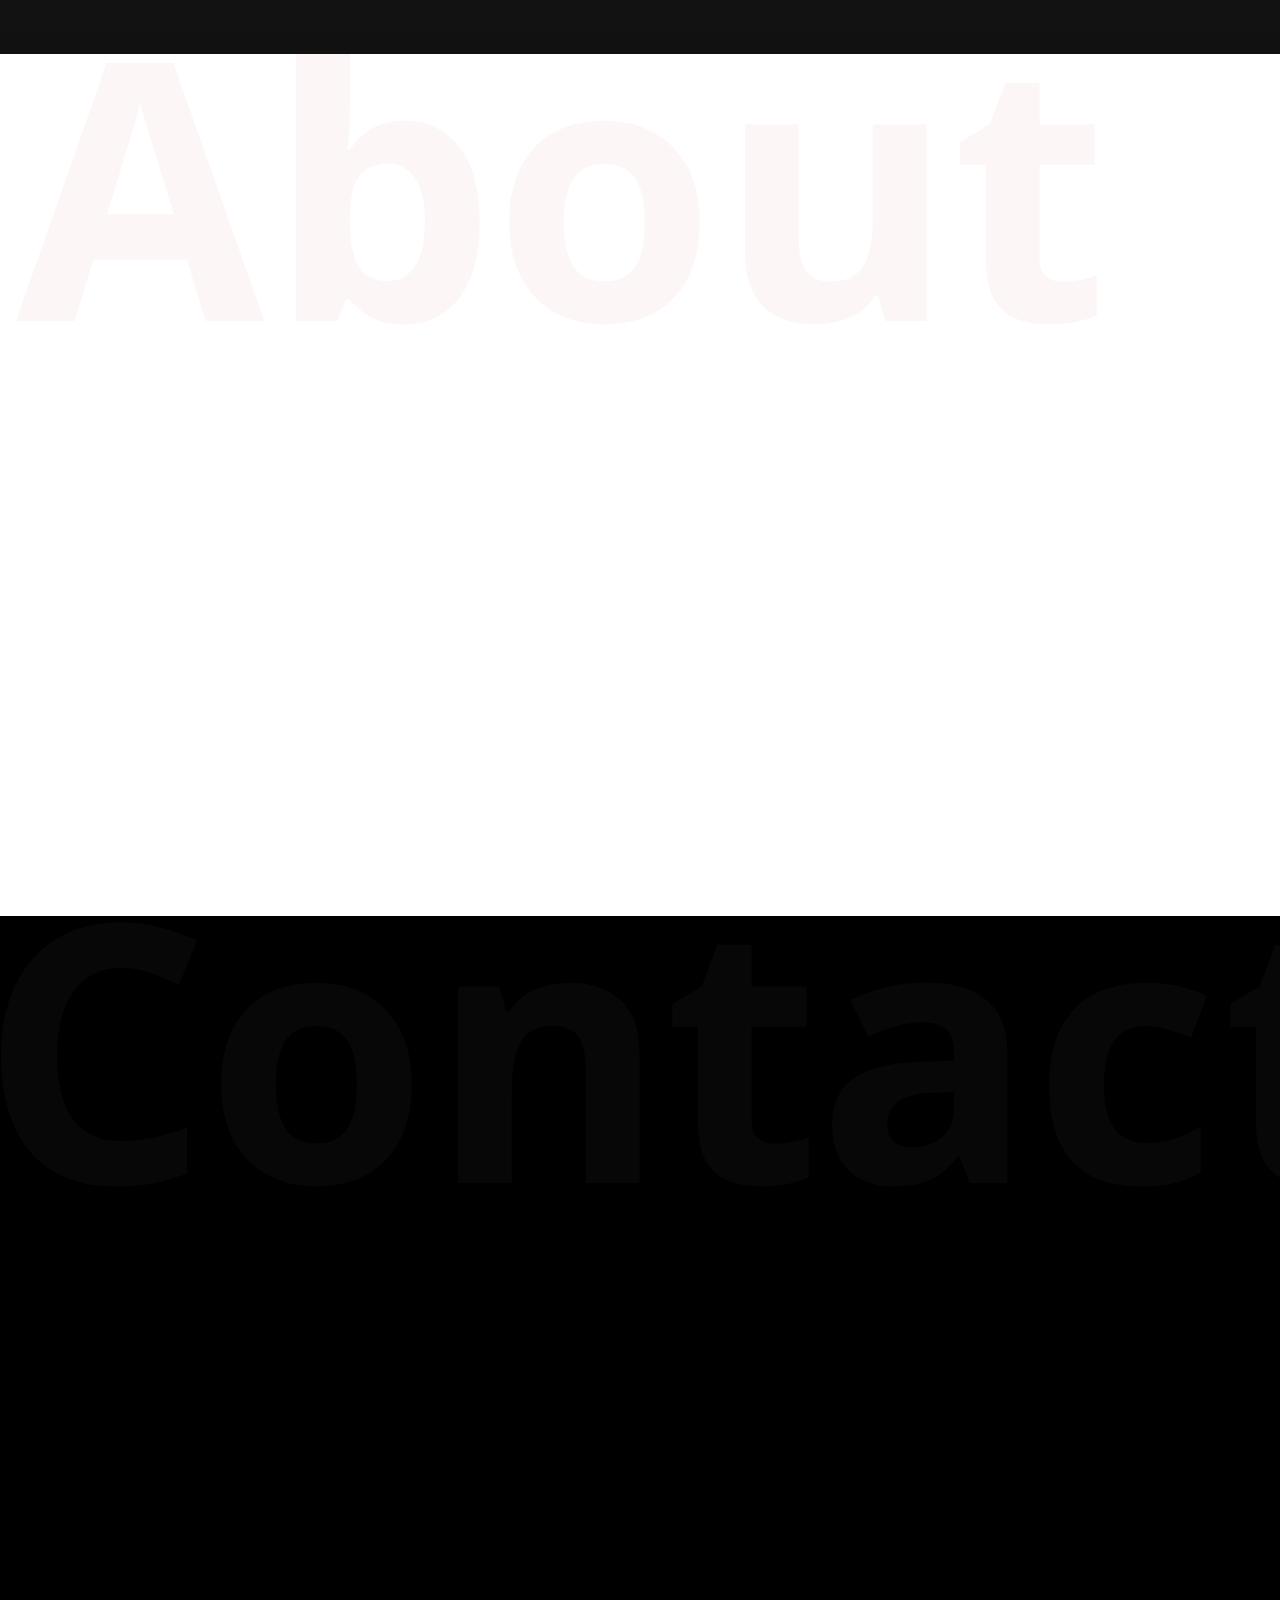
==== commit 9b55667f: "Refactored the navigation" ====
--- a/index.html
+++ b/index.html
@@ -34,7 +34,7 @@
 
 		<i id="bars" class="fas fa-bars navigation__icon"></i>
 
-		<ul id="navigation__list" class="navigation__list__mobile">
+		<ul class="navigation__list__mobile">
 			<li><i id="times" class="fas fa-times navigation__icon"></i></li>
 			<li><a href="#home" onclick="closeNav()">Home</a></li>
 			<li><a href="#music" onclick="closeNav()">Music</a></li>
@@ -71,13 +71,13 @@
 		</div>
 		<div class="home__container">
 			<div class="home__slides fade">
-				<img src="static/images/ipnoz-headphones.jpg" />
+				<img src="static/images/ipnoz-headphones.jpg" alt="Dj Ipnoz headphones" />
 			</div>
 			<div class="home__slides fade">
-				<img src="static/images/ipnoz-mixing.jpg" />
+				<img src="static/images/ipnoz-mixing.jpg" alt="Dj Ipnoz playing" />
 			</div>
 			<div class="home__slides fade">
-				<img src="static/images/ipnoz-equipment.jpg" />
+				<img src="static/images/ipnoz-equipment.jpg" alt="Dj Ipnoz laptop setup" />
 			</div>
 		</div>
 		<div class="home__dots">
@@ -104,13 +104,13 @@
 				<h1 class="music__title">Recent Music</h1>
 			</li>
 			<li>
-				<iframe height="120" src="https://www.mixcloud.com/widget/iframe/?hide_cover=1&feed=%2FDjIpnoZ%2Fafrobeats-mixology-drop-part-1%2F" frameborder="0" ></iframe>
-			</li>
-			<li>
-				<iframe height="120" src="https://www.mixcloud.com/widget/iframe/?hide_cover=1&feed=%2FDjIpnoZ%2Fzouk-love-zouk-bordel-old-school-zouk%2F" frameborder="0" ></iframe>
-			</li>
-			<li>
-				<iframe height="120" src="https://www.mixcloud.com/widget/iframe/?hide_cover=1&feed=%2FDjIpnoZ%2Fdeep-house-mixology-part-2%2F" frameborder="0" ></iframe>
+				<iframe name="Dj Ipnoz latest remix" title="Dj Ipnoz latest remix" src="https://www.mixcloud.com/widget/iframe/?hide_cover=1&feed=%2FDjIpnoZ%2Fafrobeats-mixology-drop-part-1%2F" ></iframe>
+			</li>
+			<li>
+				<iframe name="Dj Ipnoz latest remix" title="Dj Ipnoz latest remix" src="https://www.mixcloud.com/widget/iframe/?hide_cover=1&feed=%2FDjIpnoZ%2Fzouk-love-zouk-bordel-old-school-zouk%2F"></iframe>
+			</li>
+			<li>
+				<iframe name="Dj Ipnoz latest remix" title="Dj Ipnoz latest remix" src="https://www.mixcloud.com/widget/iframe/?hide_cover=1&feed=%2FDjIpnoZ%2Fdeep-house-mixology-part-2%2F"></iframe>
 			</li>
 		</ul>
 	</div>   
@@ -145,7 +145,8 @@
 
 		<div class="bio__video" data-aos="fade-left">
 			<video autoplay muted playsinline>
-				<source src="static/media/ipnoz-vid.webm" type="video/mp4">
+				<source src="static/media/ipnoz-vid.webm" type="video/webm">
+				<source src="static/media/ipnoz-vid.mp4" type="video/mp4">
 				Your browser does not support the video tag.
 			</video>
     	</div>
@@ -253,10 +254,7 @@
     	AOS.init();
 
 	</script>
-	<script>
-
-
-</script>
+	
 
 </body>
 </html>